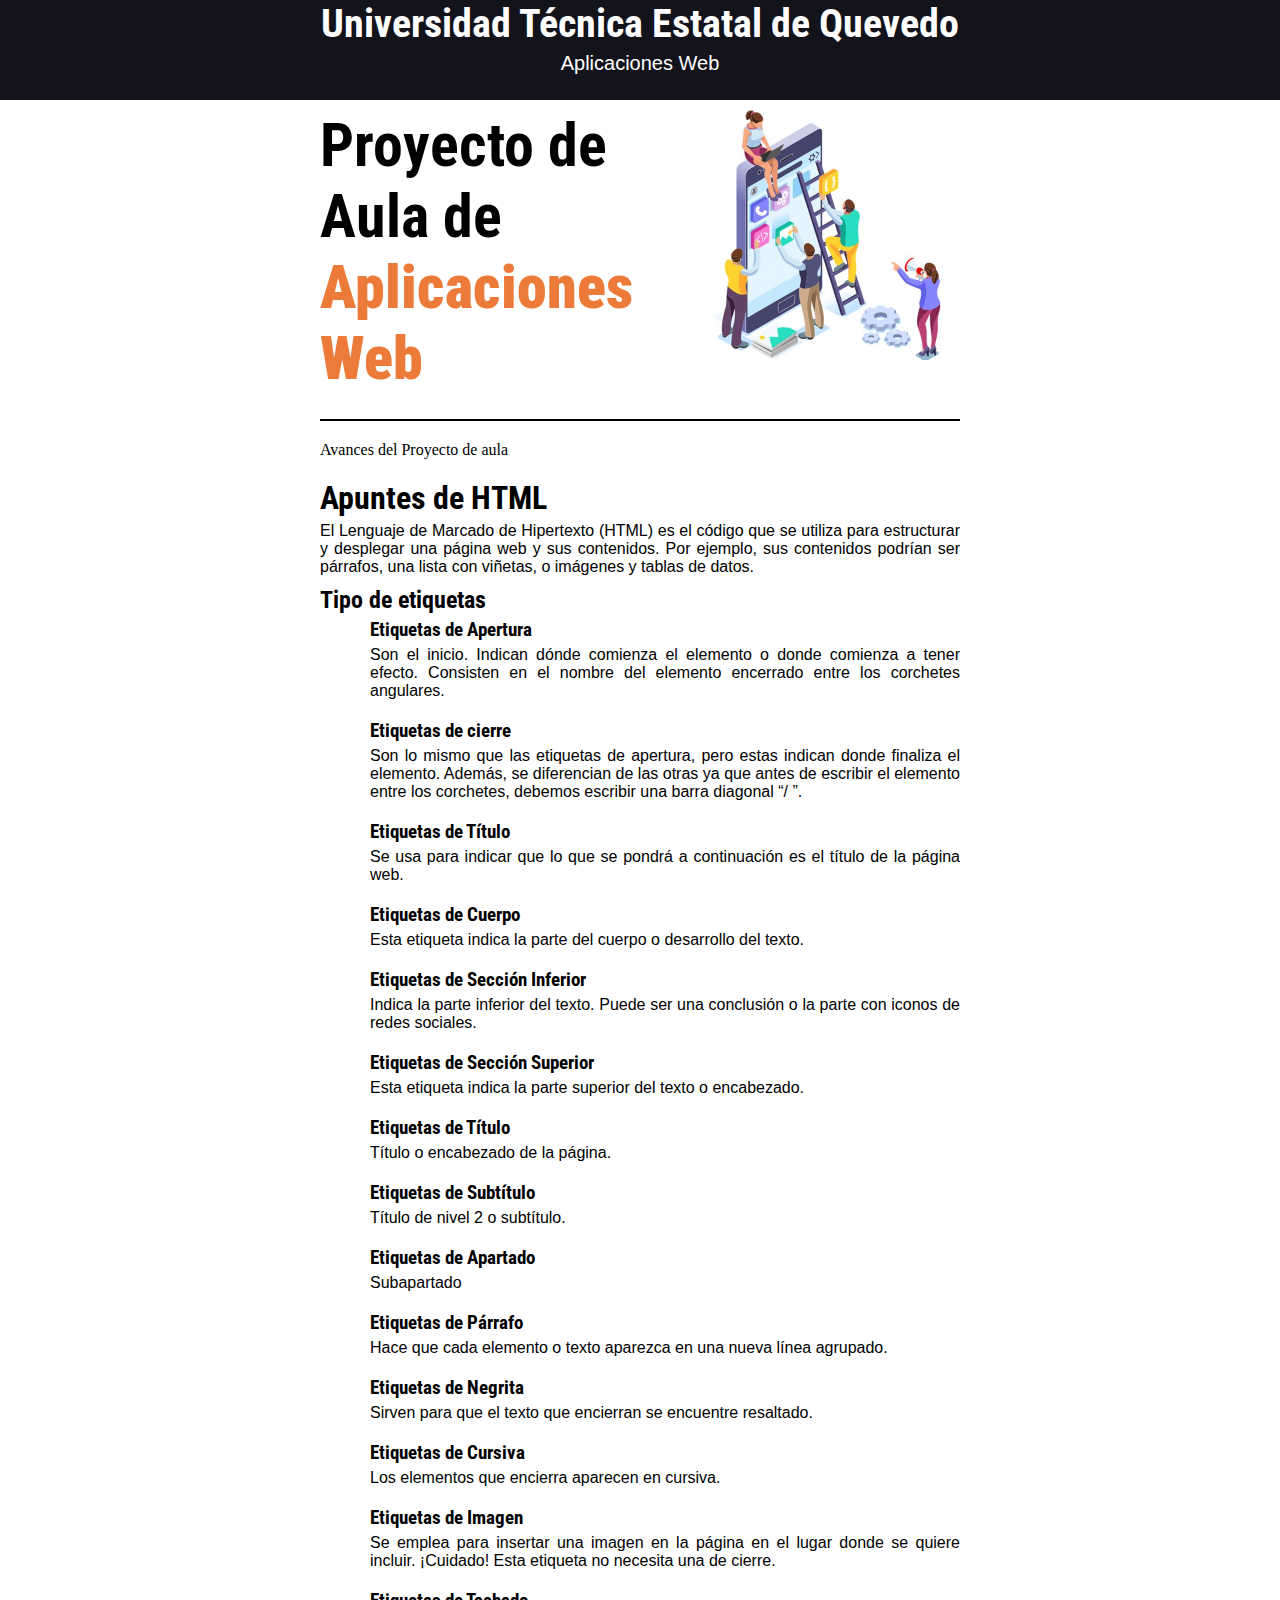
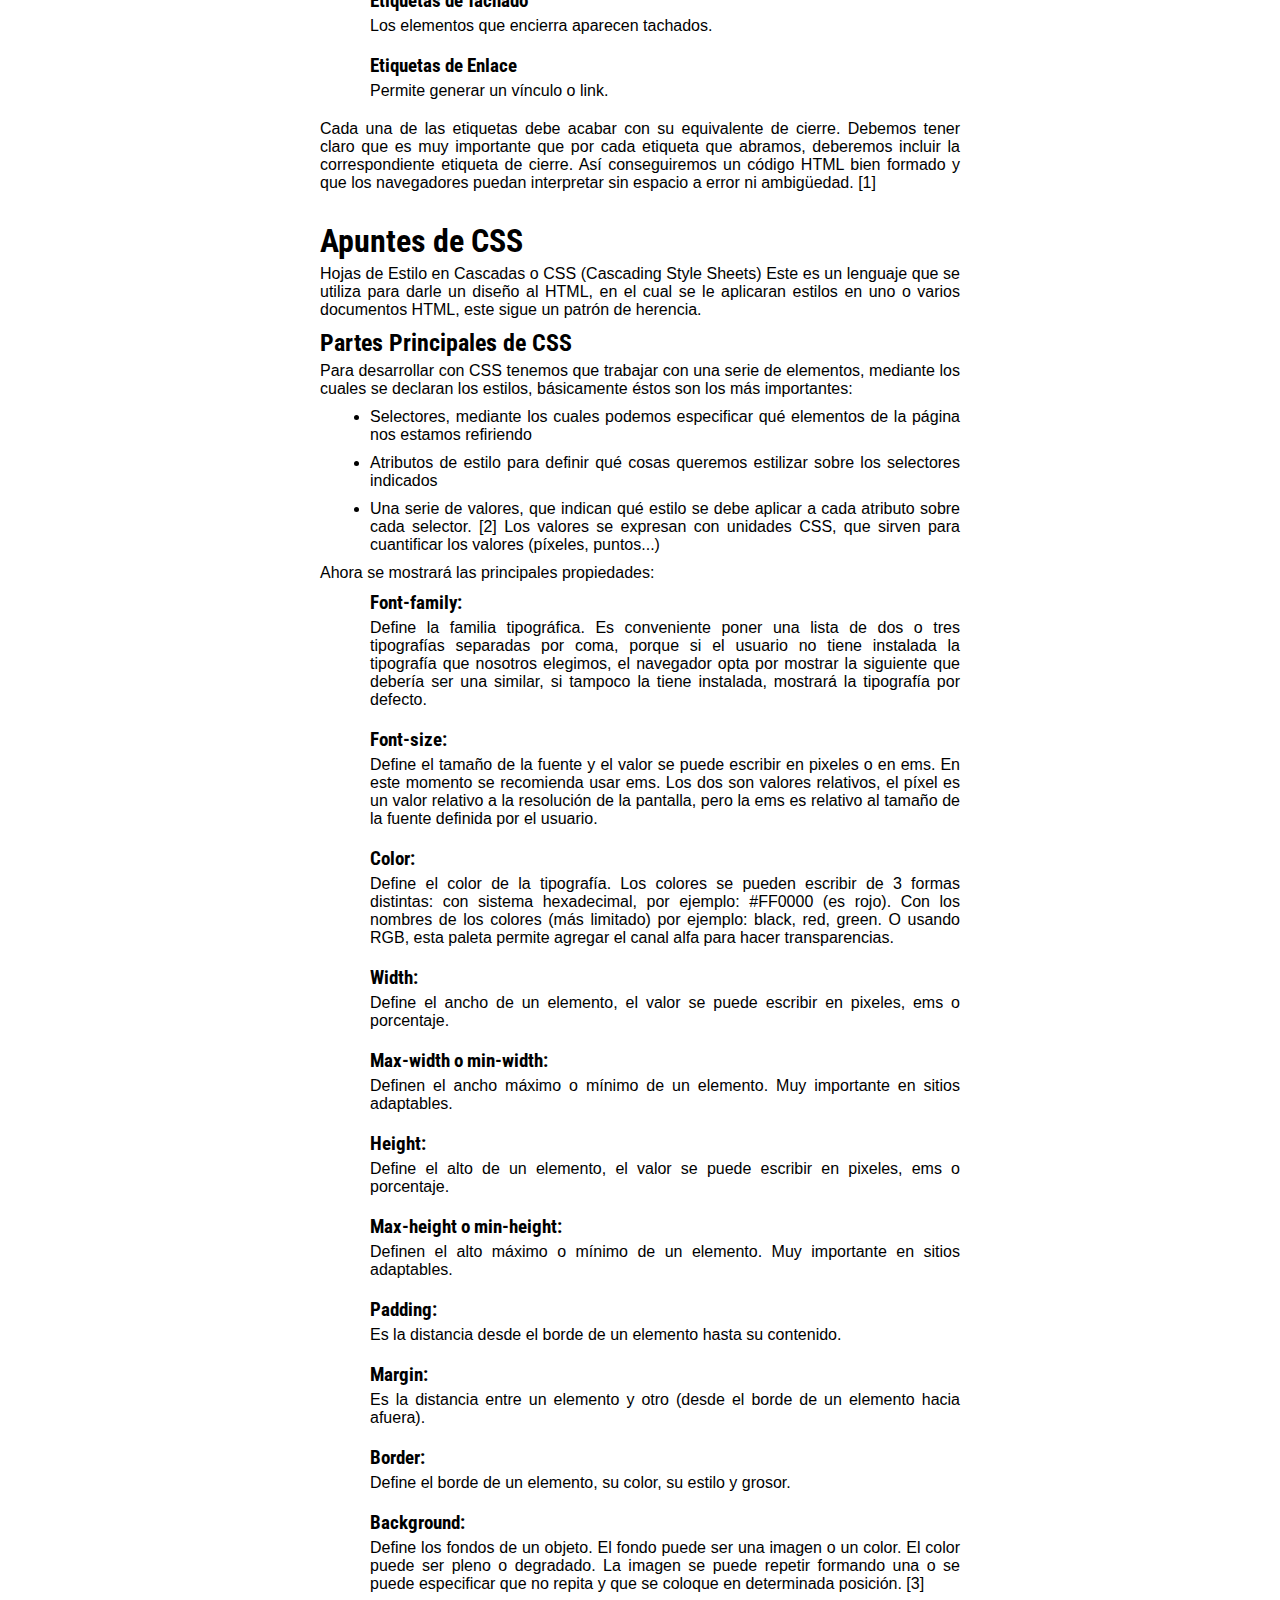
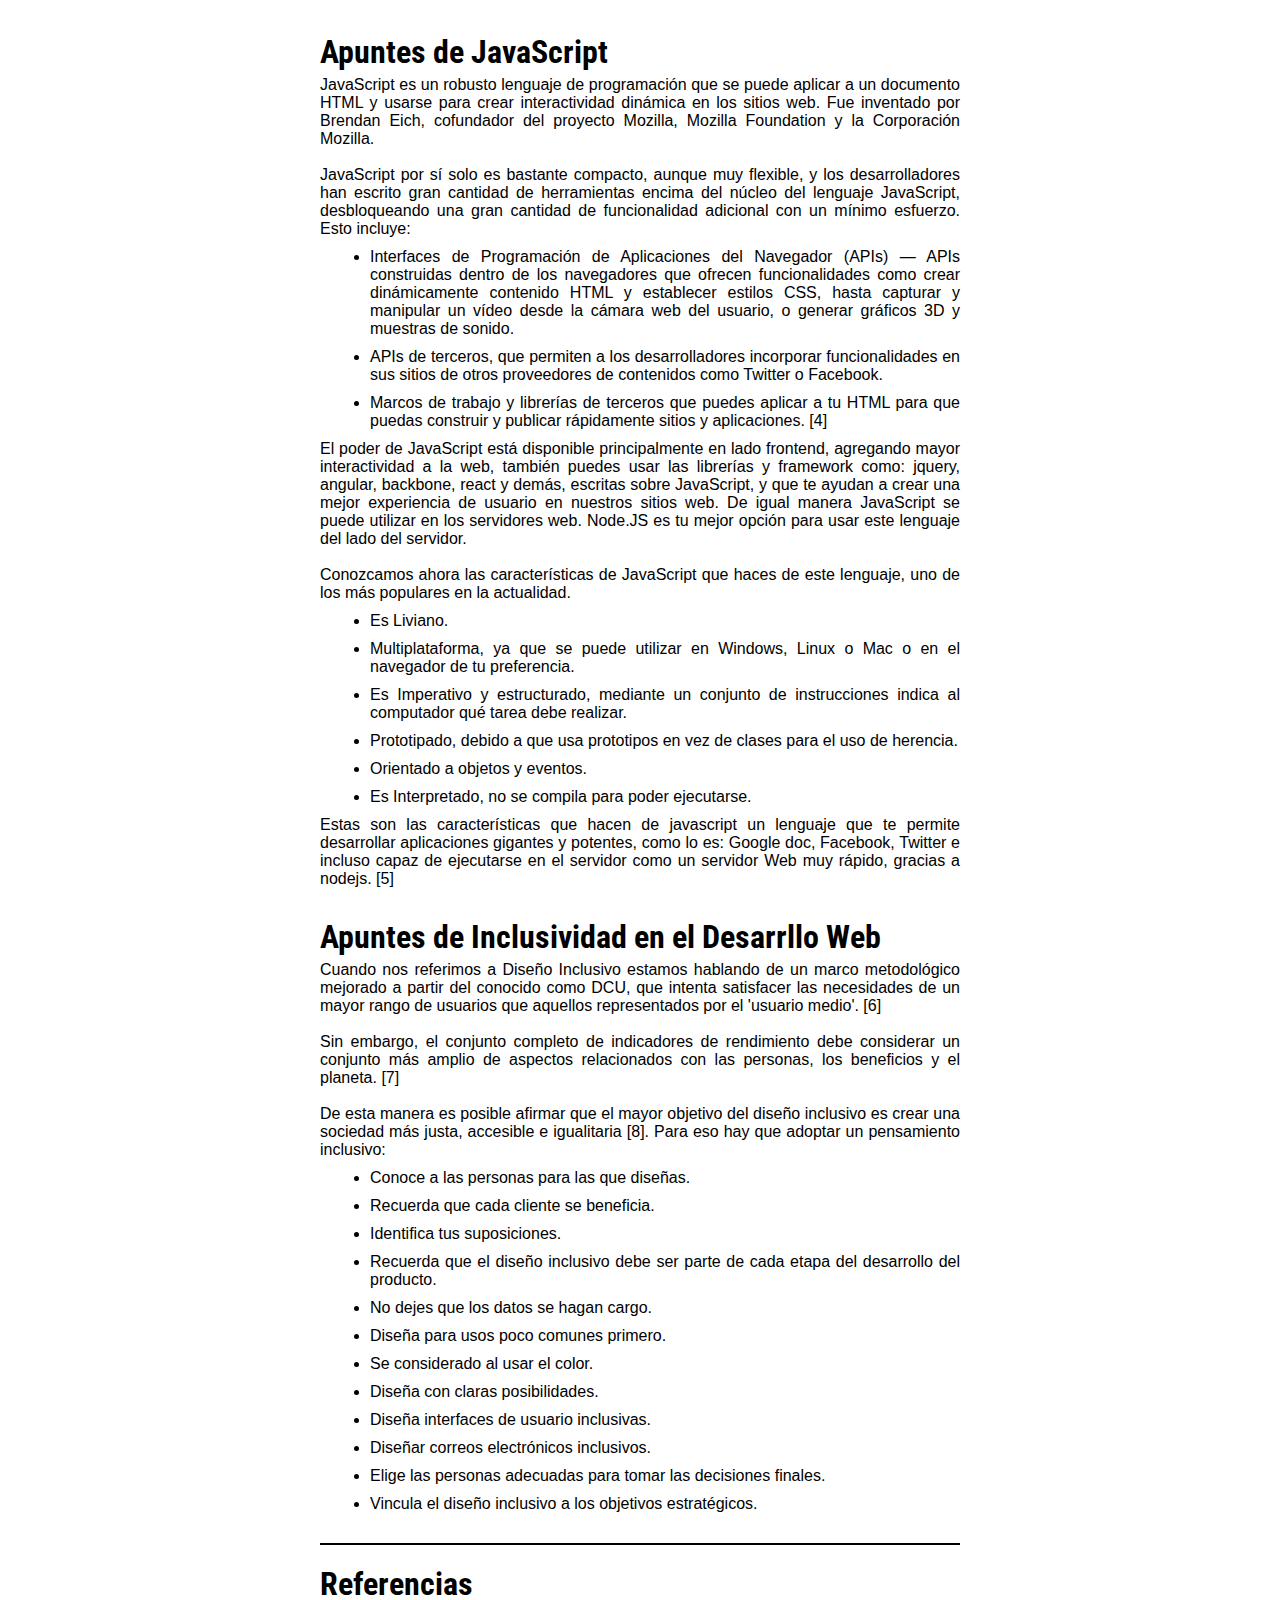
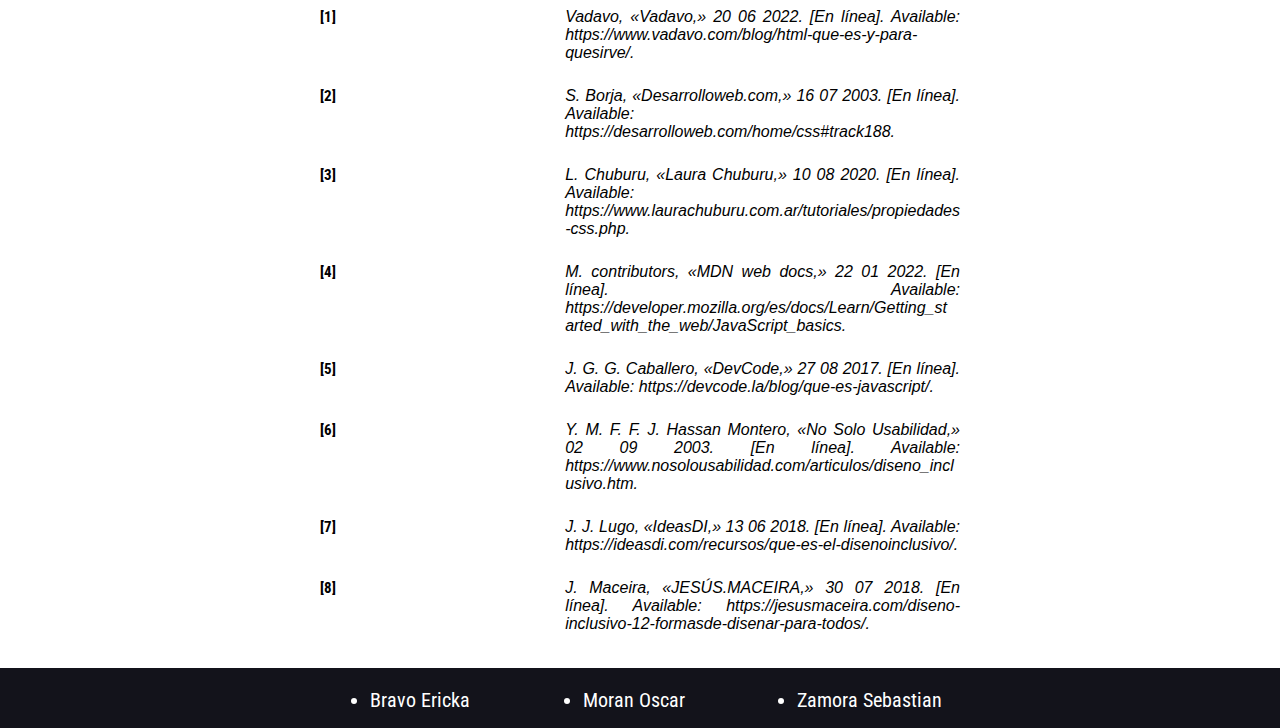
==== target/Proyecto_aula-1.0-SNAPSHOT/index.html @ f1dc5015 "se agregar el proyecto" ====
<!DOCTYPE html>
<html>
    <head lang="es">

        <meta http-equiv="Content-Type" content="text/html; charset=UTF-8">
        <title>Proyecto de aula</title>
        <!-- LINKS -->
        <link rel="stylesheet" href="css/index.css">
        <link rel="preconnect" href="https://fonts.googleapis.com">
        <link rel="preconnect" href="https://fonts.gstatic.com" crossorigin>
        <link rel="stylesheet" href="https://fonts.googleapis.com/css2?family=Montserrat:wght@100&family=Roboto+Condensed:wght@300&display=swap">
    </head>
    <body>
        <div class="contenido">
            <div class="header">
                <div class="header-informacion">
                    <h1>Universidad Técnica Estatal de Quevedo</h1>
                    <p>Aplicaciones Web</p>
                </div>
            </div>
            <div class="material">
                <div class="material-titulo">
                    <h1 id="titulo">
                        Proyecto de Aula de<br>
                        <b>Aplicaciones Web</b>
                    </h1>
                    <img id="img-titulo" src="img/img_001.jpg" alt="">
                </div>
                <!-- SEPARADOR -->
                <hr size="3px" color="black">
                Avances del Proyecto de aula
                <div class="material-html">
                    <h1 class="titulo">Apuntes de HTML</h1>
                    <p>
                        El Lenguaje de Marcado de Hipertexto (HTML) es el código
                        que se utiliza para estructurar y desplegar
                        una página web y sus contenidos. Por ejemplo, sus
                        contenidos podrían ser párrafos, una lista con
                        viñetas, o imágenes y tablas de datos.
                    </p>
                    <h2>Tipo de etiquetas</h2>
                    <div class="material-puntos">
                        <h3>Etiquetas de Apertura</h3>
                        <p>
                            Son el inicio. Indican dónde comienza el elemento o
                            donde comienza a tener efecto. Consisten en
                            el
                            nombre del elemento encerrado entre los corchetes
                            angulares.
                        </p>
                        <h3>Etiquetas de cierre</h3>
                        <p>
                            Son lo mismo que las etiquetas de apertura, pero estas
                            indican donde finaliza el elemento.
                            Además, se diferencian de las otras ya que antes de
                            escribir el elemento entre los corchetes,
                            debemos escribir una barra diagonal “/ ”.
                        </p>
                        <h3>Etiquetas de Título</h3>
                        <p>
                            Se usa para indicar que lo que se pondrá a
                            continuación es el título de la página web.
                        </p>
                        <h3>Etiquetas de Cuerpo</h3>
                        <p>
                            Esta etiqueta indica la parte del cuerpo o desarrollo
                            del texto.
                        </p>
                        <h3>Etiquetas de Sección Inferior</h3>
                        <p>
                            Indica la parte inferior del texto. Puede ser una
                            conclusión o la parte con iconos de redes
                            sociales.
                        </p>
                        <h3>Etiquetas de Sección Superior</h3>
                        <p>
                            Esta etiqueta indica la parte superior del texto o
                            encabezado.
                        </p>
                        <h3>Etiquetas de Título</h3>
                        <p>
                            Título o encabezado de la página.
                        </p>
                        <h3>Etiquetas de Subtítulo</h3>
                        <p>
                            Título de nivel 2 o subtítulo.
                        </p>
                        <h3>Etiquetas de Apartado</h3>
                        <p>
                            Subapartado
                        </p>
                        <h3>Etiquetas de Párrafo</h3>
                        <p>
                            Hace que cada elemento o texto aparezca en una nueva
                            línea agrupado.
                        </p>
                        <h3>Etiquetas de Negrita</h3>
                        <p>
                            Sirven para que el texto que encierran se encuentre
                            resaltado.
                        </p>
                        <h3>Etiquetas de Cursiva</h3>
                        <p>
                            Los elementos que encierra aparecen en cursiva.
                        </p>
                        <h3>Etiquetas de Imagen</h3>
                        <p>
                            Se emplea para insertar una imagen en la página en el
                            lugar donde se quiere incluir. ¡Cuidado!
                            Esta etiqueta no necesita una de cierre.
                        </p>
                        <h3>Etiquetas de Tachado</h3>
                        <p>
                            Los elementos que encierra aparecen tachados.
                        </p>
                        <h3>Etiquetas de Enlace</h3>
                        <p>
                            Permite generar un vínculo o link.
                        </p>
                    </div>
                    <p>
                        Cada una de las etiquetas debe acabar con su equivalente
                        de cierre. Debemos tener claro que es muy
                        importante que por cada etiqueta que abramos, deberemos
                        incluir la correspondiente etiqueta de
                        cierre. Así conseguiremos un código HTML bien formado y
                        que los navegadores puedan interpretar sin
                        espacio a error ni ambigüedad. [1]
                    </p>
                </div>
                <div class="material-css">
                    <h1 class="titulo">Apuntes de CSS</h1>
                    <p>
                        Hojas de Estilo en Cascadas o CSS (Cascading Style Sheets)
                        Este es un lenguaje que se utiliza para
                        darle un diseño al HTML, en el cual se le aplicaran
                        estilos en uno o varios documentos HTML, este
                        sigue un patrón de herencia.
                    </p>
                    <h2>Partes Principales de CSS</h2>
                    <p>
                        Para desarrollar con CSS tenemos que trabajar con una
                        serie de elementos, mediante los cuales se
                        declaran los estilos, básicamente éstos son los más
                        importantes:
                    </p>
                    <ul>
                        <li>Selectores, mediante los cuales podemos especificar qué
                            elementos de la página nos estamos
                            refiriendo</li>
                        <li>Atributos de estilo para definir qué cosas queremos
                            estilizar sobre los selectores indicados</li>
                        <li>Una serie de valores, que indican qué estilo se debe
                            aplicar a cada atributo sobre cada selector.
                            [2] Los valores se expresan con unidades CSS, que sirven
                            para cuantificar los valores (píxeles,
                            puntos...)</li>
                    </ul>
                    <p>Ahora se mostrará las principales propiedades:</p>
                    <div class="material-puntos">
                        <h3>Font-family:</h3>
                        <p>
                            Define la familia tipográfica. Es conveniente poner
                            una lista de dos o tres tipografías
                            separadas por coma, porque si el usuario no tiene
                            instalada la tipografía que nosotros elegimos,
                            el navegador opta por mostrar la siguiente que debería
                            ser una similar, si tampoco la tiene
                            instalada, mostrará la tipografía por defecto.
                        </p>
                        <h3>Font-size:</h3>
                        <p>
                            Define el tamaño de la fuente y el valor se puede
                            escribir en pixeles o en ems. En este momento
                            se recomienda usar ems. Los dos son valores relativos,
                            el píxel es un valor relativo a la
                            resolución de la pantalla, pero la ems es relativo al
                            tamaño de la fuente definida por el
                            usuario.
                        </p>
                        <h3>Color:</h3>
                        <p>
                            Define el color de la tipografía. Los colores se
                            pueden escribir de 3 formas distintas: con
                            sistema hexadecimal, por ejemplo: #FF0000 (es rojo).
                            Con los nombres de los colores (más
                            limitado) por ejemplo: black, red, green. O usando
                            RGB, esta paleta permite agregar el canal
                            alfa para hacer transparencias.
                        </p>
                        <h3>Width:</h3>
                        <p>
                            Define el ancho de un elemento, el valor se puede
                            escribir en pixeles, ems o porcentaje.
                        </p>
                        <h3>Max-width o min-width:</h3>
                        <p>
                            Definen el ancho máximo o mínimo de un elemento. Muy
                            importante en sitios adaptables.
                        </p>
                        <h3>Height:</h3>
                        <p>
                            Define el alto de un elemento, el valor se puede
                            escribir en pixeles, ems o porcentaje.
                        </p>
                        <h3>Max-height o min-height:</h3>
                        <p>
                            Definen el alto máximo o mínimo de un elemento. Muy
                            importante en sitios adaptables.
                        </p>
                        <h3>Padding:</h3>
                        <p>
                            Es la distancia desde el borde de un elemento hasta su
                            contenido.
                        </p>
                        <h3>Margin:</h3>
                        <p>Es la distancia entre un elemento y otro (desde el
                            borde de un elemento hacia afuera).</p>
                        <h3>Border:</h3>
                        <p>Define el borde de un elemento, su color, su estilo y
                            grosor.</p>
                        <h3>Background:</h3>
                        <p>
                            Define los fondos de un objeto. El fondo puede ser una
                            imagen o un color. El color puede ser
                            pleno o degradado. La imagen se puede repetir formando
                            una o se puede especificar que no repita
                            y que se coloque en determinada posición. [3]
                        </p>
                    </div>
                </div>
                <div class="material-js">
                    <h1 class="titulo">Apuntes de JavaScript</h1>
                    <p>
                        JavaScript es un robusto lenguaje de programación que se
                        puede aplicar a un documento HTML y usarse
                        para crear interactividad dinámica en los sitios web. Fue
                        inventado por Brendan Eich, cofundador del
                        proyecto Mozilla, Mozilla Foundation y la Corporación
                        Mozilla.
                        <br><br>
                        JavaScript por sí solo es bastante compacto, aunque muy
                        flexible, y los desarrolladores han escrito
                        gran cantidad de herramientas encima del núcleo del
                        lenguaje JavaScript, desbloqueando una gran
                        cantidad de funcionalidad adicional con un mínimo
                        esfuerzo. Esto incluye:
                    </p>
                    <ul>
                        <li>Interfaces de Programación de Aplicaciones del Navegador
                            (APIs) — APIs construidas dentro de los
                            navegadores que ofrecen funcionalidades como crear
                            dinámicamente contenido HTML y establecer estilos
                            CSS, hasta capturar y manipular un vídeo desde la cámara
                            web del usuario, o generar gráficos 3D y
                            muestras de sonido. </li>
                        <li>APIs de terceros, que permiten a los desarrolladores
                            incorporar funcionalidades en sus sitios de
                            otros proveedores de contenidos como Twitter o
                            Facebook.</li>
                        <li>Marcos de trabajo y librerías de terceros que puedes
                            aplicar a tu HTML para que puedas construir y
                            publicar rápidamente sitios y aplicaciones. [4]</li>
                    </ul>
                    <p>
                        El poder de JavaScript está disponible principalmente en
                        lado frontend, agregando mayor
                        interactividad a la web, también puedes usar las librerías
                        y framework como: jquery, angular,
                        backbone, react y demás, escritas sobre JavaScript, y que
                        te ayudan a crear una mejor experiencia de
                        usuario en nuestros sitios web. De igual manera JavaScript
                        se puede utilizar en los servidores web.
                        Node.JS es tu mejor opción para usar este lenguaje del
                        lado del servidor.
                        <br><br>
                        Conozcamos ahora las características de JavaScript que
                        haces de este lenguaje, uno de los más
                        populares en la actualidad.
                    </p>
                    <ul>
                        <li>Es Liviano.</li>
                        <li>Multiplataforma, ya que se puede utilizar en Windows,
                            Linux o Mac o en el navegador de tu
                            preferencia.</li>
                        <li>Es Imperativo y estructurado, mediante un conjunto de
                            instrucciones indica al computador qué tarea
                            debe realizar.</li>
                        <li>Prototipado, debido a que usa prototipos en vez de clases
                            para el uso de herencia.</li>
                        <li>Orientado a objetos y eventos.</li>
                        <li>Es Interpretado, no se compila para poder ejecutarse.</li>
                    </ul>
                    <p>
                        Estas son las características que hacen de javascript un
                        lenguaje que te permite desarrollar
                        aplicaciones gigantes y potentes, como lo es: Google doc,
                        Facebook, Twitter e incluso capaz de
                        ejecutarse en el servidor como un servidor Web muy rápido,
                        gracias a nodejs. [5]
                    </p>
                </div>
                <div class="material-inclusividad">
                    <h1 class="titulo">Apuntes de Inclusividad en el Desarrllo
                        Web</h1>
                    <p>
                        Cuando nos referimos a Diseño Inclusivo estamos hablando
                        de un marco metodológico mejorado a partir
                        del conocido como DCU, que intenta satisfacer las
                        necesidades de un mayor rango de usuarios que
                        aquellos representados por el 'usuario medio'. [6]
                        <br><br>
                        Sin embargo, el conjunto completo de indicadores de
                        rendimiento debe considerar un conjunto más
                        amplio de aspectos relacionados con las personas, los
                        beneficios y el planeta. [7]
                        <br><br>
                        De esta manera es posible afirmar que el mayor objetivo
                        del diseño inclusivo es crear una sociedad
                        más justa, accesible e igualitaria [8]. Para eso hay que
                        adoptar un pensamiento inclusivo:
                    </p>
                    <ul>
                        <li>Conoce a las personas para las que diseñas.</li>
                        <li>Recuerda que cada cliente se beneficia.</li>
                        <li>Identifica tus suposiciones.</li>
                        <li>Recuerda que el diseño inclusivo debe ser parte de cada
                            etapa del desarrollo del producto.</li>
                        <li>No dejes que los datos se hagan cargo.</li>
                        <li>Diseña para usos poco comunes primero.</li>
                        <li>Se considerado al usar el color.</li>
                        <li>Diseña con claras posibilidades.</li>
                        <li>Diseña interfaces de usuario inclusivas.</li>
                        <li>Diseñar correos electrónicos inclusivos.</li>
                        <li>Elige las personas adecuadas para tomar las decisiones
                            finales.</li>
                        <li>Vincula el diseño inclusivo a los objetivos
                            estratégicos.</li>
                    </ul>
                </div>
                <!-- SEPARADOR -->
                <hr size="3px" color="black">
                <div class="material-referencias">
                    <h1 class="titulo">Referencias</h1>
                    <div class="referencias-contenido">
                        <h2>[1]</h2>
                        <p>
                            Vadavo, «Vadavo,» 20 06 2022. [En línea]. Available:
                            https://www.vadavo.com/blog/html-que-es-y-para-quesirve/.
                        </p>
                        <h2>[2]</h2>
                        <p>
                            S. Borja, «Desarrolloweb.com,» 16 07 2003. [En línea].
                            Available:
                            https://desarrolloweb.com/home/css#track188.
                        </p>
                        <h2>[3]</h2>
                        <p>
                            L. Chuburu, «Laura Chuburu,» 10 08 2020. [En línea].
                            Available:
                            https://www.laurachuburu.com.ar/tutoriales/propiedades
                            -css.php.
                        </p>
                        <h2>[4]</h2>
                        <p>
                            M. contributors, «MDN web docs,» 22 01 2022. [En
                            línea]. Available:
                            https://developer.mozilla.org/es/docs/Learn/Getting_st
                            arted_with_the_web/JavaScript_basics.
                        </p>
                        <h2>[5]</h2>
                        <p>
                            J. G. G. Caballero, «DevCode,» 27 08 2017. [En línea].
                            Available:
                            https://devcode.la/blog/que-es-javascript/.
                        </p>
                        <h2>[6]</h2>
                        <p>
                            Y. M. F. F. J. Hassan Montero, «No Solo Usabilidad,»
                            02 09 2003. [En línea]. Available:
                            https://www.nosolousabilidad.com/articulos/diseno_incl
                            usivo.htm.
                        </p>
                        <h2>[7]</h2>
                        <p>
                            J. J. Lugo, «IdeasDI,» 13 06 2018. [En línea].
                            Available:
                            https://ideasdi.com/recursos/que-es-el-disenoinclusivo/.
                        </p>
                        <h2>[8]</h2>
                        <p>
                            J. Maceira, «JESÚS.MACEIRA,» 30 07 2018. [En línea].
                            Available:
                            https://jesusmaceira.com/diseno-inclusivo-12-formasde-disenar-para-todos/.
                        </p>
                    </div>
                </div>
            </div>
            <div class="footer">
                <div class="footer-estudiantes">                    
                    <li>Bravo Ericka</li>
                    <li>Moran Oscar</li>
                    <li>Zamora Sebastian</li>     
                </div>
            </div>
        </div>
    </body>
</html>
---- target/Proyecto_aula-1.0-SNAPSHOT/css/index.css ----
/*
To change this license header, choose License Headers in Project Properties.
To change this template file, choose Tools | Templates
and open the template in the editor.
*/
/* 
    Created on : 24-jun-2022, 22:09:18
    Author     : eliza
*/
*{
    margin: 0;
    padding: 0;
    box-sizing: border-box;
}

.contenido{
    background-color: #fff;
}

.header{
    height: 100px;
    width: 100%;
    background-color: rgb(19, 19, 27);
    margin-bottom: 10px;
}

.header .header-informacion{
    width: 50%;
    margin: auto;
}

.header .header-informacion h1{
    color: #fff;
    font-size: 40px;
    text-align: center;
}

.header .header-informacion p{
    color: #fff;
    font-size: 20px;
    text-align: center;
}

/* DIV - MATERIAL */

.material{
    width: 50%;
    margin-left: auto;
    margin-right: auto;

    display: grid;
    gap: 20px;
}

h1, h2, h3{
    font-family: 'Roboto Condensed', sans-serif;
    margin-bottom: 5px;
}

h1{
    /* color: rgb(236, 123, 57); */
}

h3{
    margin-left: 50px;
}

p, li{
    font-family: 'Inter', sans-serif;
    text-align: justify;
    margin-bottom: 10px;
}

li{
    margin-left: 50px;
}

.material-puntos p{
    margin-left: 50px;
    margin-bottom: 20px;
}

.material-titulo{
    display: grid;
    grid-template-columns: 1fr 1fr;
}

.material-titulo #titulo{
    font-size: 60px;
}

.material-titulo #titulo b{
    color: rgb(236, 123, 57);
}

.material-titulo #img-titulo{
    height: 250px;
    border-radius: 2em;
    margin-left: auto;
}

.referencias-contenido{
    display: grid;
    grid-template-columns: 1fr 1fr;
}

.referencias-contenido h2{
    font-size: 15px;
    width: 50px;
}

.referencias-contenido p{
    font-style: italic;
    margin-bottom: 25px;
}

/* DIV - FOOTER */
.footer{
    height: 60px;
    width: 100%;
    background-color: rgb(19, 19, 27);
    margin-top: 10px;
}
.footer .footer-estudiantes{
    width: 50%;
    padding-top: 20px;
    margin: auto;
    display: grid;
    grid-template-columns: 1fr 1fr 1fr;
    text-align: center;
}

.footer .footer-estudiantes li{
    font-size: 20px;
    color: #fff;
    font-family: 'Roboto Condensed', sans-serif;   
}
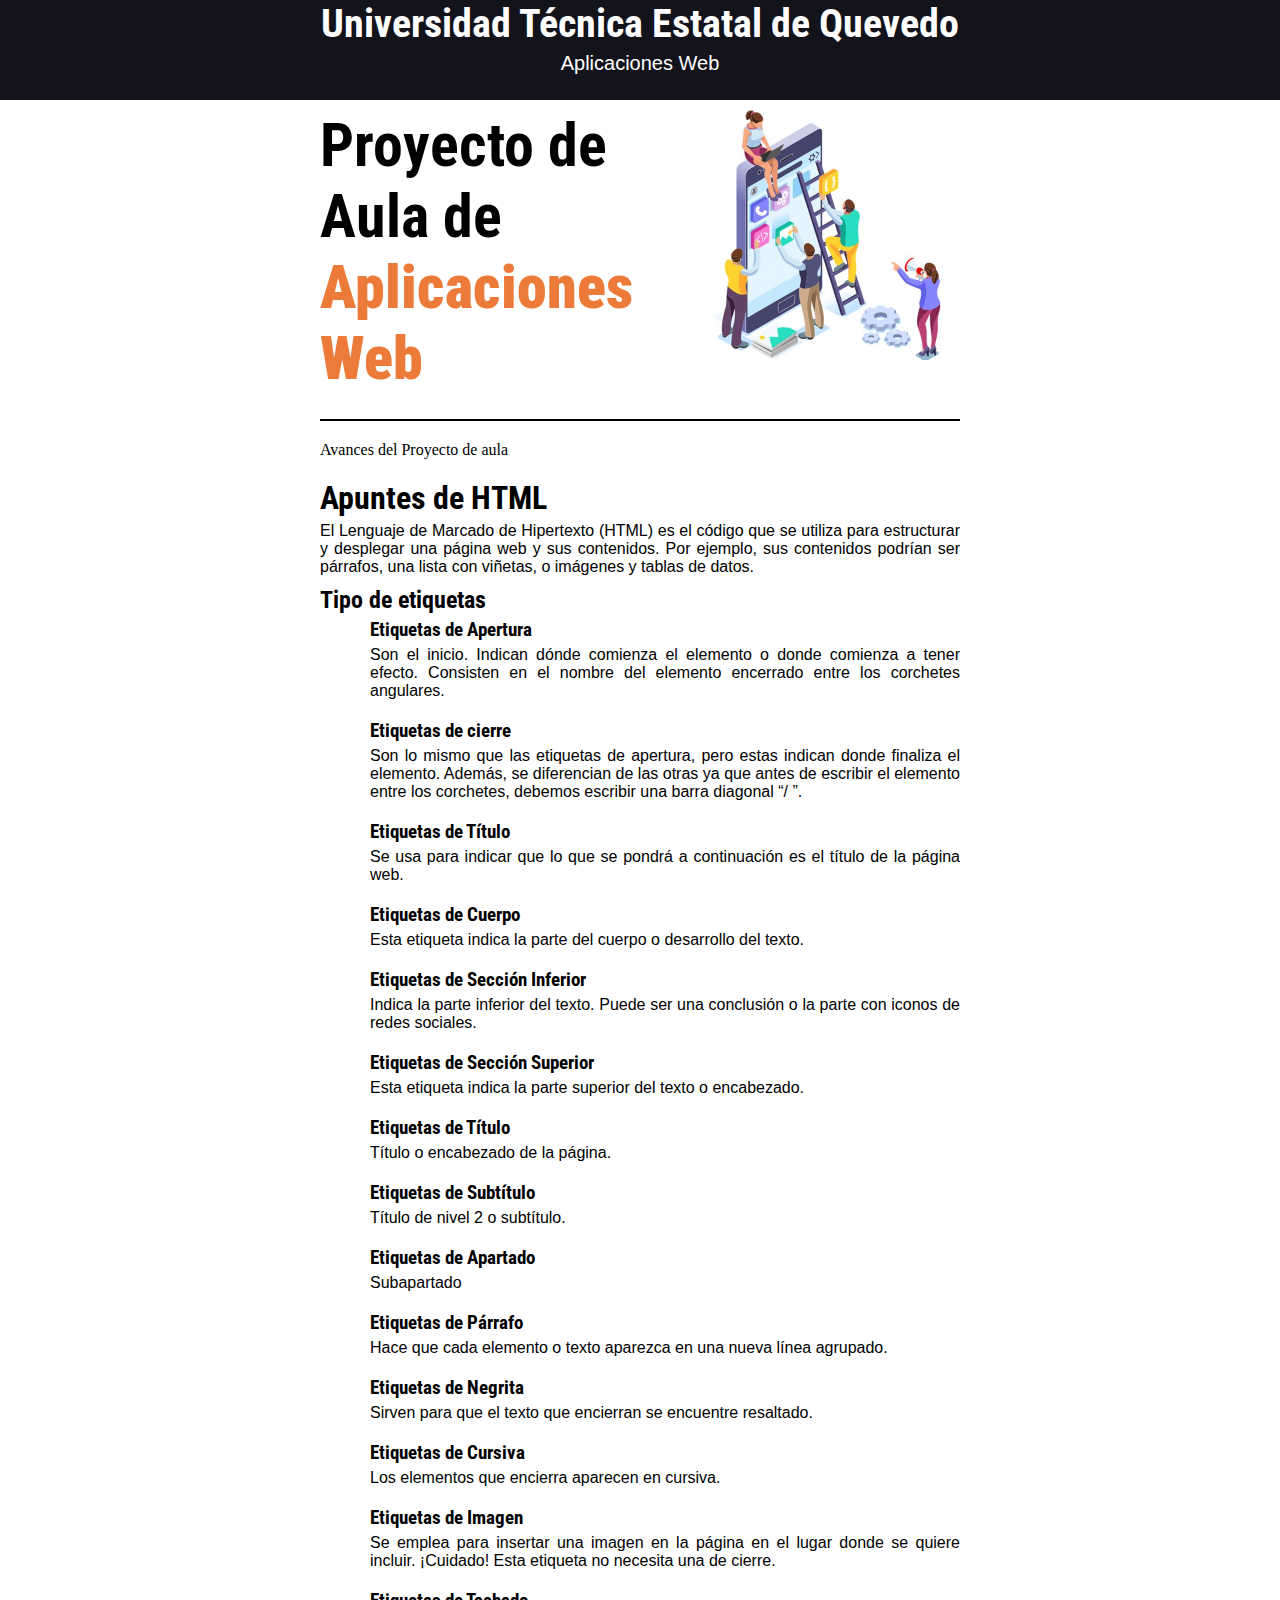
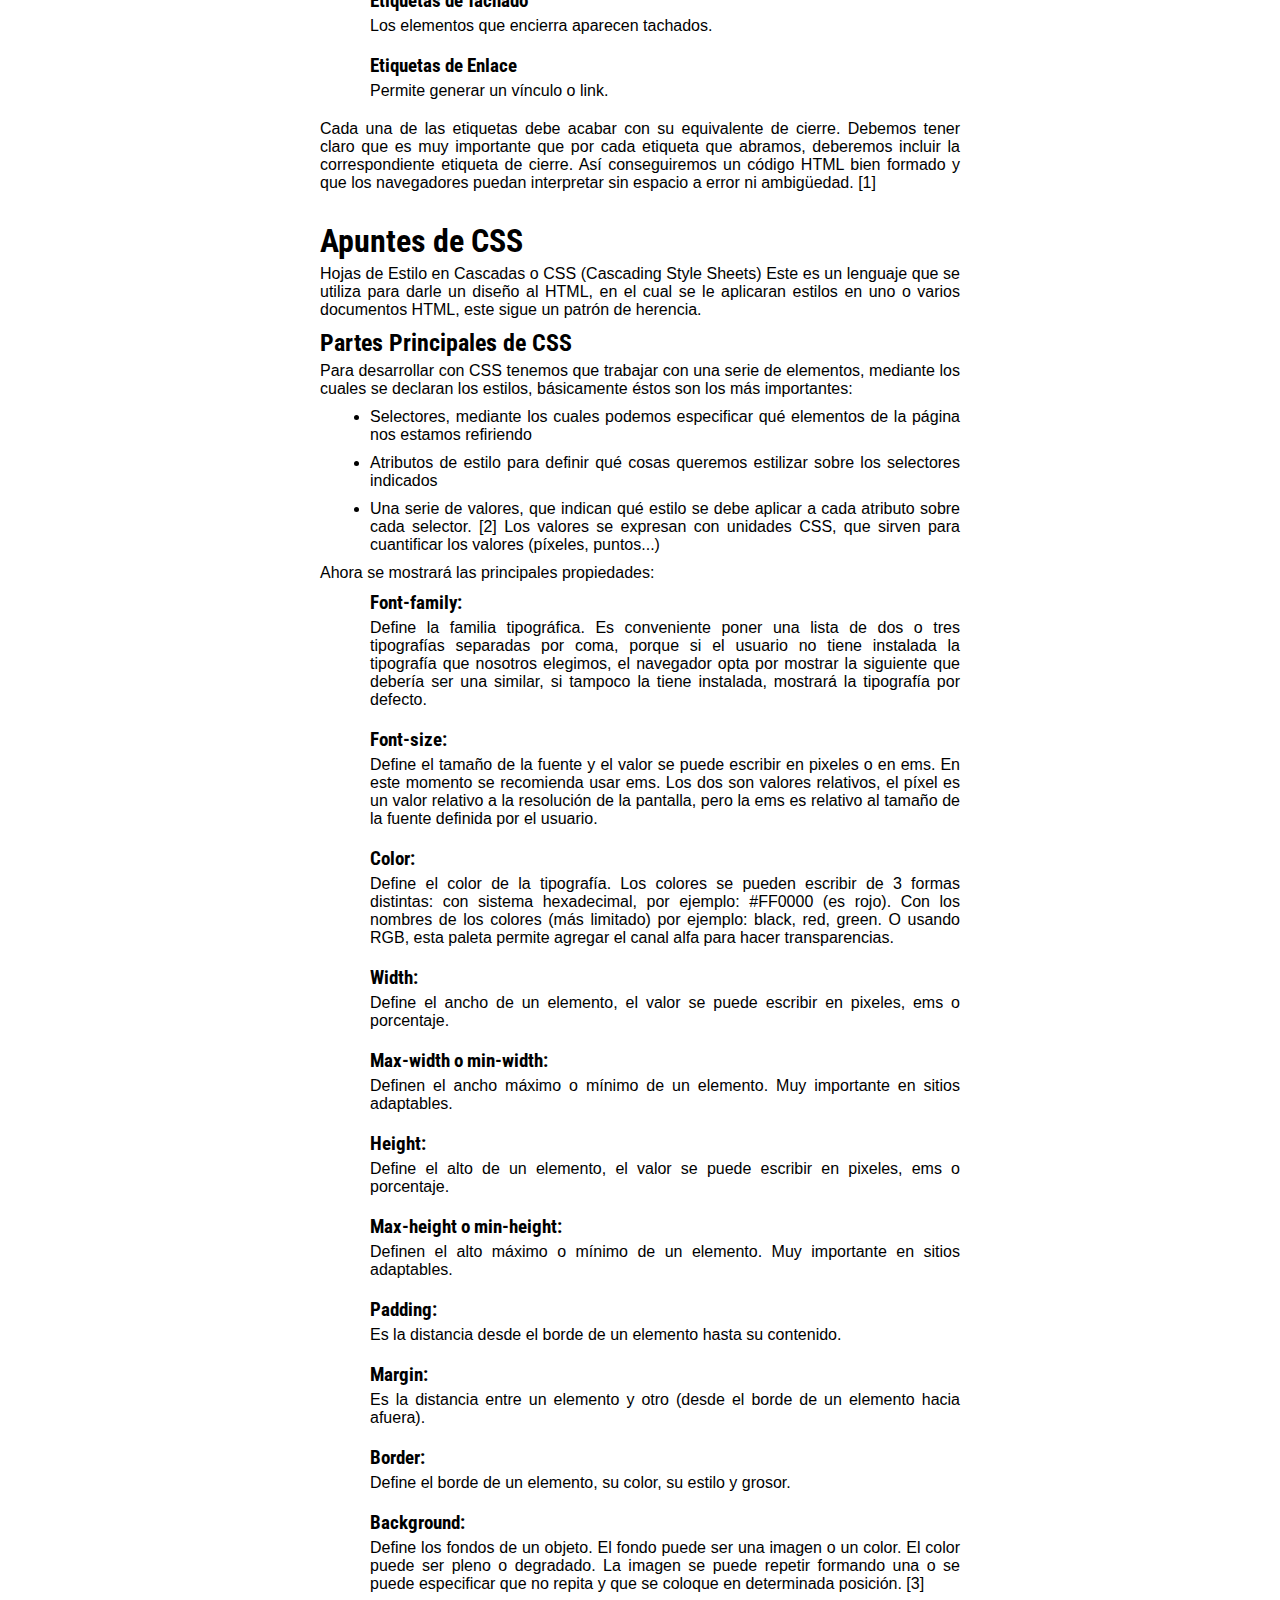
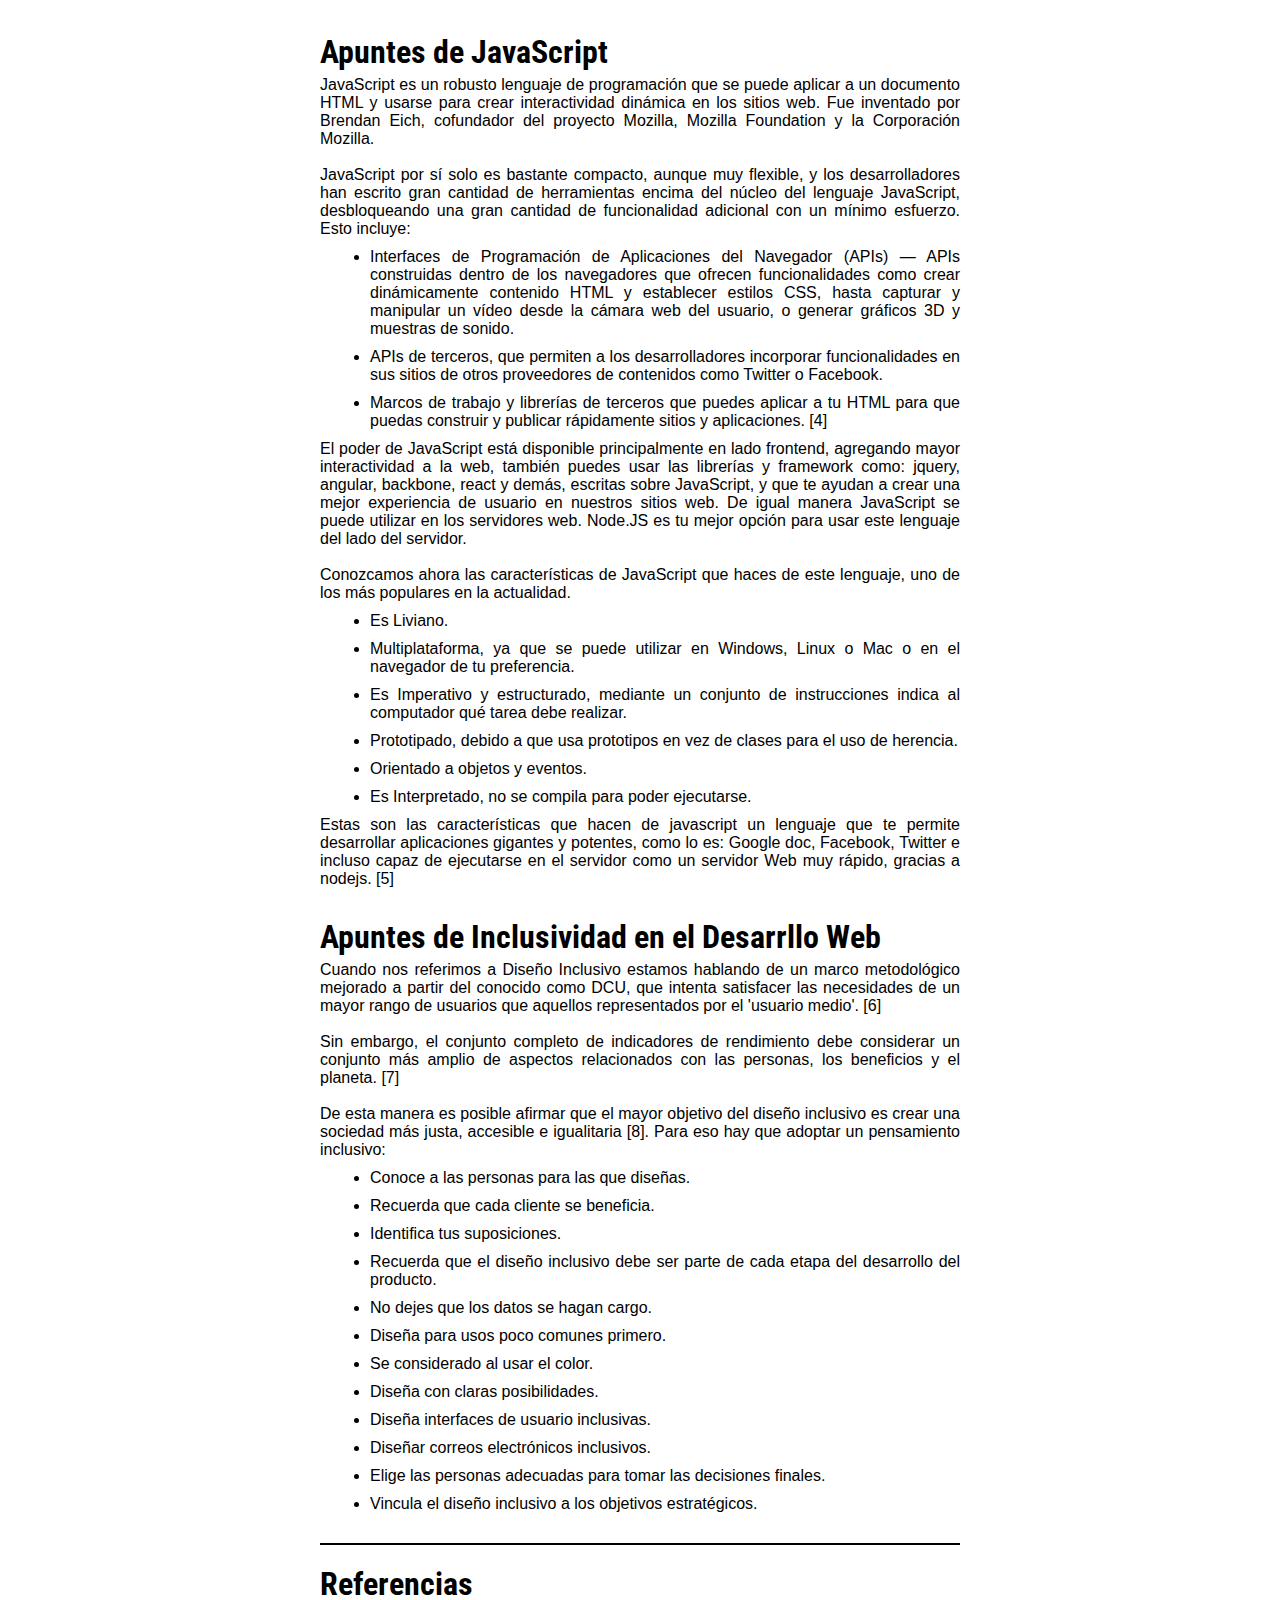
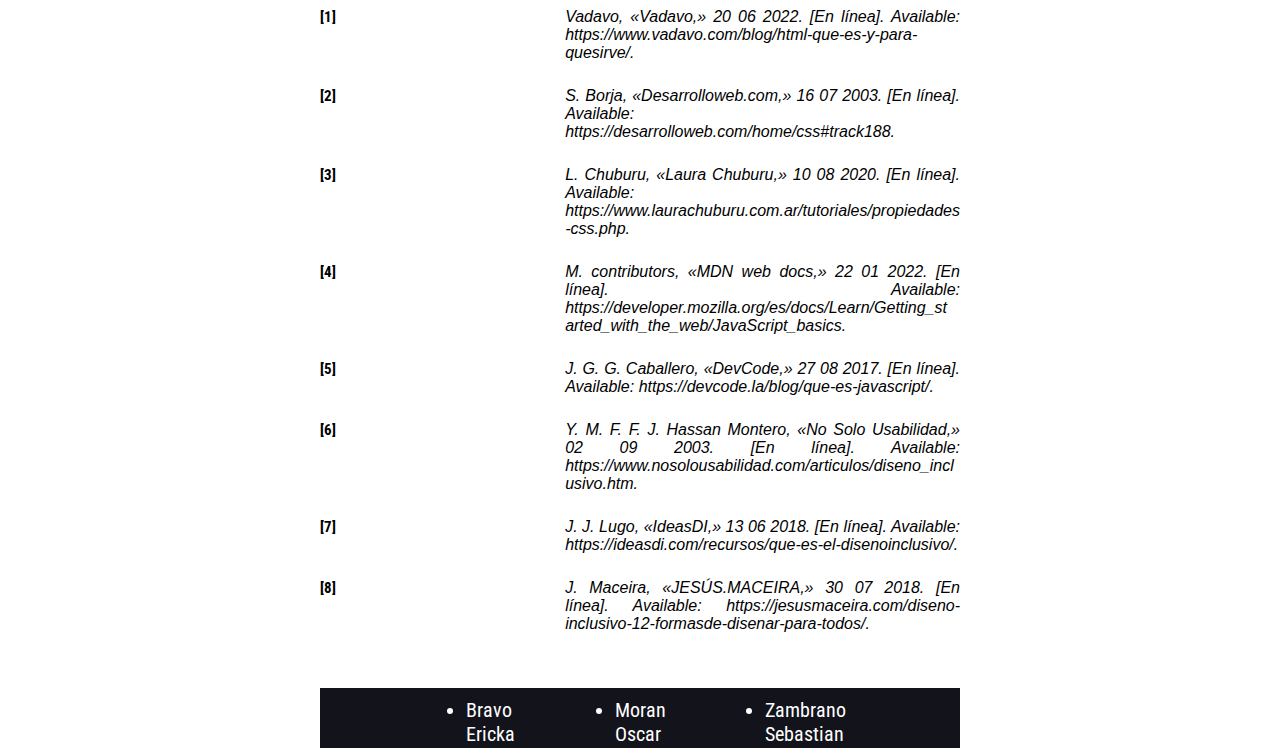
==== commit 97f57bc3: "" ====
--- a/target/Proyecto_aula-1.0-SNAPSHOT/index.html
+++ b/target/Proyecto_aula-1.0-SNAPSHOT/index.html
@@ -10,7 +10,7 @@
         <link rel="preconnect" href="https://fonts.gstatic.com" crossorigin>
         <link rel="stylesheet" href="https://fonts.googleapis.com/css2?family=Montserrat:wght@100&family=Roboto+Condensed:wght@300&display=swap">
     </head>
-    <body>
+    <body>        
         <div class="contenido">
             <div class="header">
                 <div class="header-informacion">
@@ -18,6 +18,8 @@
                     <p>Aplicaciones Web</p>
                 </div>
             </div>
+
+
             <div class="material">
                 <div class="material-titulo">
                     <h1 id="titulo">
@@ -395,14 +397,20 @@
                         </p>
                     </div>
                 </div>
+                <div class="footer">
+                    <ul class="footer-estudiantes">                        
+                        <li class="nav-item">
+                            <a>Bravo Ericka</a>
+                        </li>
+                        <li class="nav-item">
+                            <a>Moran Oscar</a>
+                        </li>
+                        <li class="nav-item">
+                            <a>Zambrano Sebastian</a>
+                        </li>
+
+                    </ul>
+                </div>
             </div>
-            <div class="footer">
-                <div class="footer-estudiantes">                    
-                    <li>Bravo Ericka</li>
-                    <li>Moran Oscar</li>
-                    <li>Zamora Sebastian</li>     
-                </div>
-            </div>
-        </div>
     </body>
 </html>
--- a/target/Proyecto_aula-1.0-SNAPSHOT/css/index.css
+++ b/target/Proyecto_aula-1.0-SNAPSHOT/css/index.css
@@ -122,8 +122,8 @@
     margin-top: 10px;
 }
 .footer .footer-estudiantes{
-    width: 50%;
-    padding-top: 20px;
+    width: 70%;
+    padding-top: 10px;
     margin: auto;
     display: grid;
     grid-template-columns: 1fr 1fr 1fr;
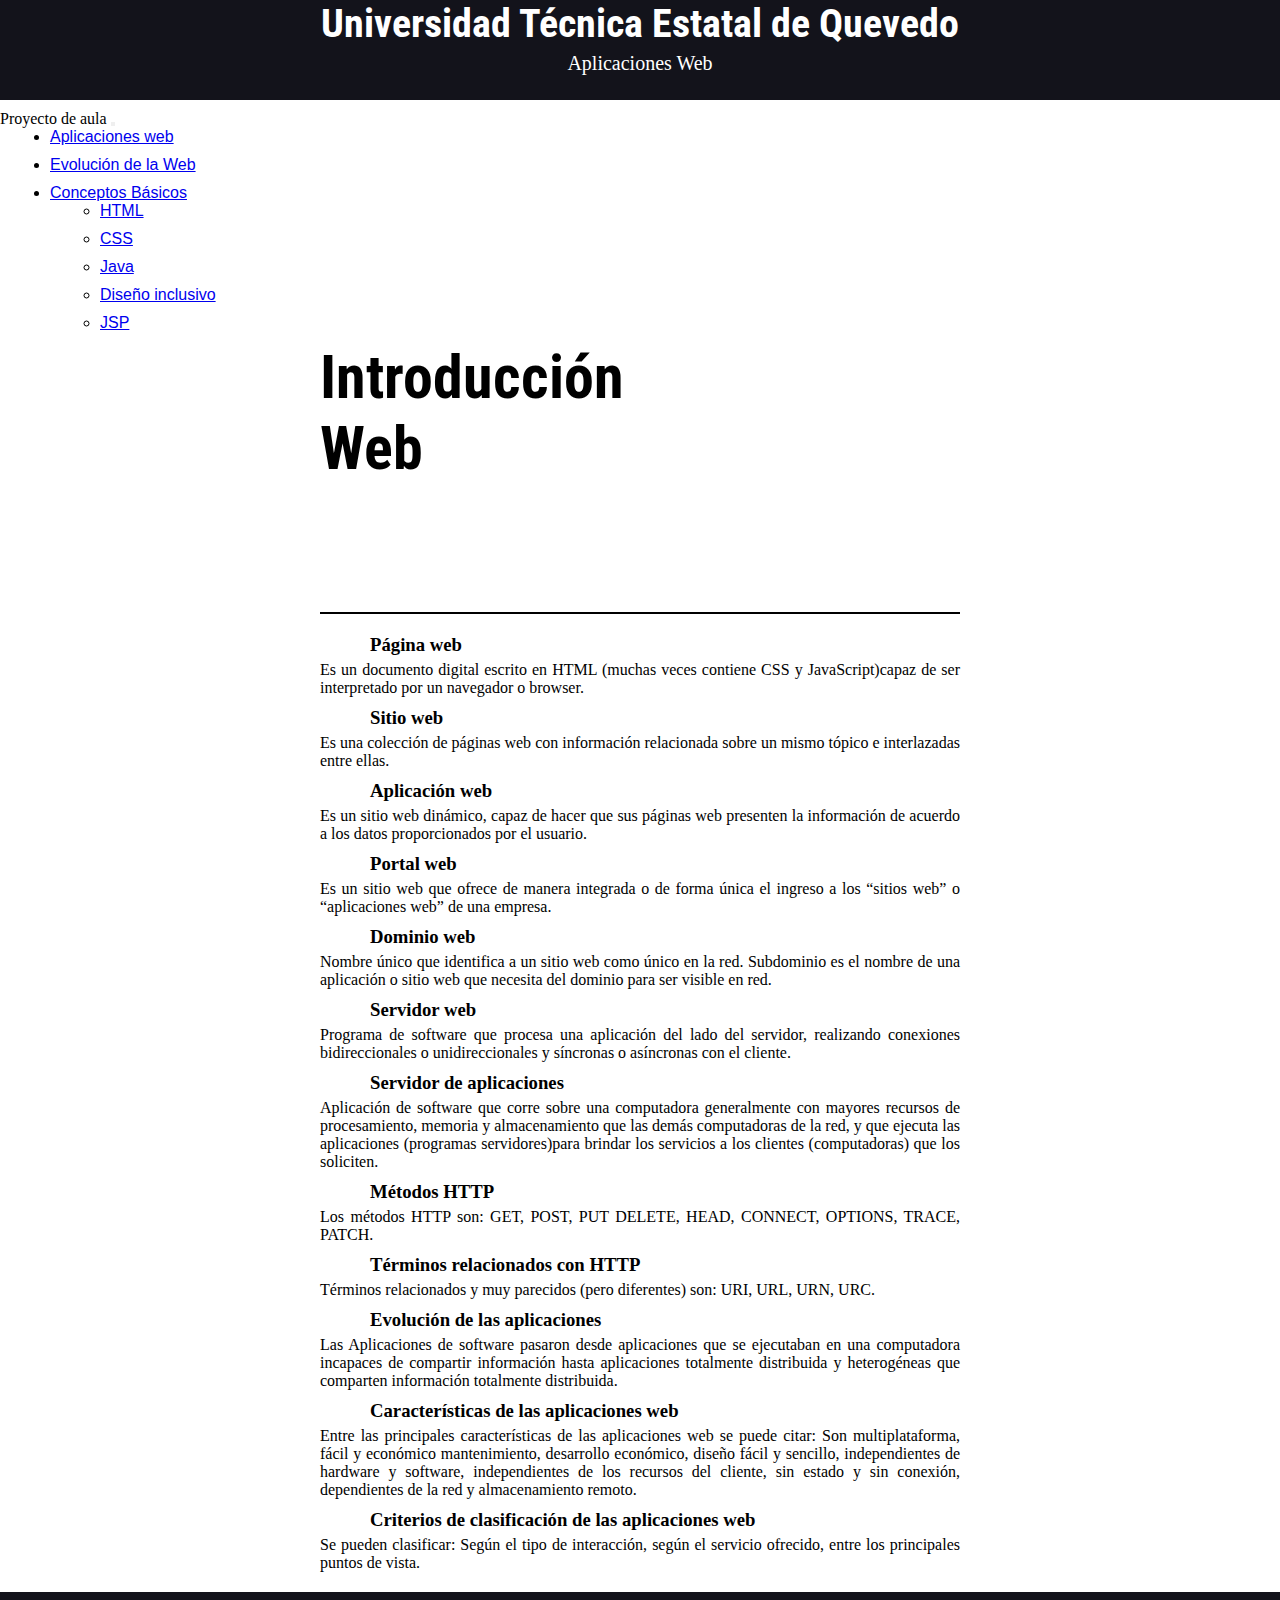
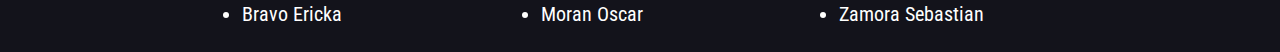
==== commit 1627adbe: "" ====
--- a/target/Proyecto_aula-1.0-SNAPSHOT/index.html
+++ b/target/Proyecto_aula-1.0-SNAPSHOT/index.html
@@ -9,408 +9,141 @@
         <link rel="preconnect" href="https://fonts.googleapis.com">
         <link rel="preconnect" href="https://fonts.gstatic.com" crossorigin>
         <link rel="stylesheet" href="https://fonts.googleapis.com/css2?family=Montserrat:wght@100&family=Roboto+Condensed:wght@300&display=swap">
+        <link href="https://cdn.jsdelivr.net/npm/bootstrap@5.2.0-beta1/dist/css/bootstrap.min.css" rel="stylesheet" integrity="sha384-0evHe/X+R7YkIZDRvuzKMRqM+OrBnVFBL6DOitfPri4tjfHxaWutUpFmBp4vmVor" crossorigin="anonymous">
+        <script src="https://cdn.jsdelivr.net/npm/@popperjs/core@2.11.5/dist/umd/popper.min.js" integrity="sha384-Xe+8cL9oJa6tN/veChSP7q+mnSPaj5Bcu9mPX5F5xIGE0DVittaqT5lorf0EI7Vk" crossorigin="anonymous"></script>
+        <script src="https://cdn.jsdelivr.net/npm/bootstrap@5.2.0-beta1/dist/js/bootstrap.min.js" integrity="sha384-kjU+l4N0Yf4ZOJErLsIcvOU2qSb74wXpOhqTvwVx3OElZRweTnQ6d31fXEoRD1Jy" crossorigin="anonymous"></script>
+        <style>
+            p{
+                font-family: Time;
+                text-align: justify;
+            }
+            h3{
+                font-family: Time;
+            }            
+        </style>
     </head>
-    <body>        
-        <div class="contenido">
-            <div class="header">
-                <div class="header-informacion">
-                    <h1>Universidad Técnica Estatal de Quevedo</h1>
-                    <p>Aplicaciones Web</p>
+    <body>    
+        <div class=" header bg-dark">
+            <div class="header-informacion bg-dark">
+                <h1>Universidad Técnica Estatal de Quevedo</h1>
+                <p>Aplicaciones Web</p>
+            </div>                
+        </div> 
+        <div>            
+            <nav class="navbar navbar-expand-lg bg-dark">
+                <div class="container-fluid" >
+                    <a class="navbar-brand text-white">Proyecto de aula</a>
+                    <button class="navbar-toggler bg-light" type="button" data-bs-toggle="collapse" data-bs-target="#navbarSupportedContent" aria-controls="navbarSupportedContent" aria-expanded="false" aria-label="Toggle navigation">
+                        <span class="navbar-toggler-icon bg-light"></span>
+                    </button>
+                    <div class="collapse navbar-collapse" id="navbarSupportedContent">
+                        <ul class="navbar-nav me-auto mb-2 mb-lg-0">
+                            <li class="nav-item">
+                                <a class="nav-link active text-white" aria-current="page" href="#">Aplicaciones web</a>
+                            </li>
+                            <li class="nav-item">
+                                <a class="nav-link active text-white" aria-current="page" href="htmls/evolucion.html">Evolución de la Web</a>
+                            </li>
+                            <li class="nav-item dropdown">
+                                <a class="nav-link dropdown-toggle text-white" href="#" id="navbarDropdown" role="button" data-bs-toggle="dropdown" aria-expanded="false">
+                                    Conceptos Básicos
+                                </a>
+                                <ul class="dropdown-menu bg-dark" aria-labelledby="navbarDropdown">
+                                    <li><a class="dropdown-item text-white" href="htmls/Chtml.html">HTML</a></li>
+                                    <li><a class="dropdown-item text-white" href="htmls/css.html">CSS</a></li>
+                                    <li><a class="dropdown-item text-white" href="htmls/java.html">Java</a></li>
+                                    <li><a class="dropdown-item text-white" href="htmls/inclusivo.html">Diseño inclusivo</a></li>      
+                                    <li><a class="dropdown-item text-white" href="htmls/jsp.html">JSP</a></li>   
+                                </ul>
+                            </li>                           
+                        </ul>                        
+                    </div>
                 </div>
-            </div>
-
-
+            </nav>                      
+        </div>
+        <section>
             <div class="material">
                 <div class="material-titulo">
                     <h1 id="titulo">
-                        Proyecto de Aula de<br>
-                        <b>Aplicaciones Web</b>
+                        Introducción Web
                     </h1>
-                    <img id="img-titulo" src="img/img_001.jpg" alt="">
-                </div>
+                    <img id="img-titulo" src="img/servicioweb.png" alt="">
+                </div>        
                 <!-- SEPARADOR -->
                 <hr size="3px" color="black">
-                Avances del Proyecto de aula
-                <div class="material-html">
-                    <h1 class="titulo">Apuntes de HTML</h1>
-                    <p>
-                        El Lenguaje de Marcado de Hipertexto (HTML) es el código
-                        que se utiliza para estructurar y desplegar
-                        una página web y sus contenidos. Por ejemplo, sus
-                        contenidos podrían ser párrafos, una lista con
-                        viñetas, o imágenes y tablas de datos.
-                    </p>
-                    <h2>Tipo de etiquetas</h2>
-                    <div class="material-puntos">
-                        <h3>Etiquetas de Apertura</h3>
+                <div class="material-html">            
+                    <div> 
+                        <h3>Página web</h3>
                         <p>
-                            Son el inicio. Indican dónde comienza el elemento o
-                            donde comienza a tener efecto. Consisten en
-                            el
-                            nombre del elemento encerrado entre los corchetes
-                            angulares.
+                            Es un documento digital escrito en HTML (muchas veces contiene CSS y JavaScript)capaz de ser interpretado por un navegador o browser.
                         </p>
-                        <h3>Etiquetas de cierre</h3>
+
+                        <h3>Sitio web</h3>
+                        <p> 
+                            Es una colección de páginas web con información relacionada sobre un mismo tópico e interlazadas entre ellas.
+                        </p> 
+                        <h3>Aplicación web</h3>
+                        <p> 
+                            Es un sitio web dinámico, capaz de hacer que sus páginas web presenten la información de acuerdo a los datos proporcionados por el usuario.
+                        </p> 
+                        <h3>Portal web</h3>
+                        <p> 
+                            Es un sitio web que ofrece de manera integrada o de forma única el ingreso a los “sitios web” o “aplicaciones web” de una empresa.
+                        </p>  
+                        <h3>Dominio web</h3>
                         <p>
-                            Son lo mismo que las etiquetas de apertura, pero estas
-                            indican donde finaliza el elemento.
-                            Además, se diferencian de las otras ya que antes de
-                            escribir el elemento entre los corchetes,
-                            debemos escribir una barra diagonal “/ ”.
+                            Nombre único que identifica a un sitio web como único en la red. Subdominio es el nombre de una aplicación o sitio web que necesita del dominio para ser visible en red.
                         </p>
-                        <h3>Etiquetas de Título</h3>
+
+                        <h3>Servidor web</h3>
+                        <p> 
+                            Programa de software que procesa una aplicación del lado del servidor, realizando conexiones bidireccionales o unidireccionales y síncronas o asíncronas con el cliente.
+                        </p>    
+                        <h3>Servidor de aplicaciones</h3>
                         <p>
-                            Se usa para indicar que lo que se pondrá a
-                            continuación es el título de la página web.
+                            Aplicación de software que corre sobre una computadora generalmente con mayores recursos de procesamiento, memoria y almacenamiento que las demás computadoras de la red, y que ejecuta las aplicaciones (programas servidores)para brindar los servicios a los clientes (computadoras) que los soliciten.
+                        </p> 
+                    </div>
+                    <div>
+
+                        <h3>Métodos HTTP</h3>
+                        <p>
+                            Los métodos HTTP son: GET, POST, PUT DELETE, HEAD, CONNECT, OPTIONS, TRACE, PATCH.
                         </p>
-                        <h3>Etiquetas de Cuerpo</h3>
+                        <h3>Términos relacionados con HTTP</h3>
                         <p>
-                            Esta etiqueta indica la parte del cuerpo o desarrollo
-                            del texto.
+                            Términos relacionados y muy parecidos (pero diferentes) son: URI, URL, URN, URC.
                         </p>
-                        <h3>Etiquetas de Sección Inferior</h3>
+                        <h3>Evolución de las aplicaciones</h3>
                         <p>
-                            Indica la parte inferior del texto. Puede ser una
-                            conclusión o la parte con iconos de redes
-                            sociales.
+                            Las Aplicaciones de software pasaron desde aplicaciones que se ejecutaban en una computadora incapaces de compartir información hasta aplicaciones totalmente distribuida y heterogéneas que comparten información totalmente distribuida.
                         </p>
-                        <h3>Etiquetas de Sección Superior</h3>
+                        <h3>Características de las aplicaciones web</h3>
                         <p>
-                            Esta etiqueta indica la parte superior del texto o
-                            encabezado.
+                            Entre las principales características de las aplicaciones web se puede citar: Son multiplataforma, fácil y económico mantenimiento, desarrollo económico, diseño fácil y sencillo, independientes de hardware y software, independientes de los recursos del cliente, sin estado y sin conexión, dependientes de la red y almacenamiento remoto.
                         </p>
-                        <h3>Etiquetas de Título</h3>
+                        <h3>Criterios de clasificación de las aplicaciones web</h3>
                         <p>
-                            Título o encabezado de la página.
-                        </p>
-                        <h3>Etiquetas de Subtítulo</h3>
-                        <p>
-                            Título de nivel 2 o subtítulo.
-                        </p>
-                        <h3>Etiquetas de Apartado</h3>
-                        <p>
-                            Subapartado
-                        </p>
-                        <h3>Etiquetas de Párrafo</h3>
-                        <p>
-                            Hace que cada elemento o texto aparezca en una nueva
-                            línea agrupado.
-                        </p>
-                        <h3>Etiquetas de Negrita</h3>
-                        <p>
-                            Sirven para que el texto que encierran se encuentre
-                            resaltado.
-                        </p>
-                        <h3>Etiquetas de Cursiva</h3>
-                        <p>
-                            Los elementos que encierra aparecen en cursiva.
-                        </p>
-                        <h3>Etiquetas de Imagen</h3>
-                        <p>
-                            Se emplea para insertar una imagen en la página en el
-                            lugar donde se quiere incluir. ¡Cuidado!
-                            Esta etiqueta no necesita una de cierre.
-                        </p>
-                        <h3>Etiquetas de Tachado</h3>
-                        <p>
-                            Los elementos que encierra aparecen tachados.
-                        </p>
-                        <h3>Etiquetas de Enlace</h3>
-                        <p>
-                            Permite generar un vínculo o link.
+                            Se pueden clasificar: Según el tipo de interacción, según el servicio ofrecido, entre los principales puntos de vista.
                         </p>
                     </div>
-                    <p>
-                        Cada una de las etiquetas debe acabar con su equivalente
-                        de cierre. Debemos tener claro que es muy
-                        importante que por cada etiqueta que abramos, deberemos
-                        incluir la correspondiente etiqueta de
-                        cierre. Así conseguiremos un código HTML bien formado y
-                        que los navegadores puedan interpretar sin
-                        espacio a error ni ambigüedad. [1]
-                    </p>
-                </div>
-                <div class="material-css">
-                    <h1 class="titulo">Apuntes de CSS</h1>
-                    <p>
-                        Hojas de Estilo en Cascadas o CSS (Cascading Style Sheets)
-                        Este es un lenguaje que se utiliza para
-                        darle un diseño al HTML, en el cual se le aplicaran
-                        estilos en uno o varios documentos HTML, este
-                        sigue un patrón de herencia.
-                    </p>
-                    <h2>Partes Principales de CSS</h2>
-                    <p>
-                        Para desarrollar con CSS tenemos que trabajar con una
-                        serie de elementos, mediante los cuales se
-                        declaran los estilos, básicamente éstos son los más
-                        importantes:
-                    </p>
-                    <ul>
-                        <li>Selectores, mediante los cuales podemos especificar qué
-                            elementos de la página nos estamos
-                            refiriendo</li>
-                        <li>Atributos de estilo para definir qué cosas queremos
-                            estilizar sobre los selectores indicados</li>
-                        <li>Una serie de valores, que indican qué estilo se debe
-                            aplicar a cada atributo sobre cada selector.
-                            [2] Los valores se expresan con unidades CSS, que sirven
-                            para cuantificar los valores (píxeles,
-                            puntos...)</li>
-                    </ul>
-                    <p>Ahora se mostrará las principales propiedades:</p>
-                    <div class="material-puntos">
-                        <h3>Font-family:</h3>
-                        <p>
-                            Define la familia tipográfica. Es conveniente poner
-                            una lista de dos o tres tipografías
-                            separadas por coma, porque si el usuario no tiene
-                            instalada la tipografía que nosotros elegimos,
-                            el navegador opta por mostrar la siguiente que debería
-                            ser una similar, si tampoco la tiene
-                            instalada, mostrará la tipografía por defecto.
-                        </p>
-                        <h3>Font-size:</h3>
-                        <p>
-                            Define el tamaño de la fuente y el valor se puede
-                            escribir en pixeles o en ems. En este momento
-                            se recomienda usar ems. Los dos son valores relativos,
-                            el píxel es un valor relativo a la
-                            resolución de la pantalla, pero la ems es relativo al
-                            tamaño de la fuente definida por el
-                            usuario.
-                        </p>
-                        <h3>Color:</h3>
-                        <p>
-                            Define el color de la tipografía. Los colores se
-                            pueden escribir de 3 formas distintas: con
-                            sistema hexadecimal, por ejemplo: #FF0000 (es rojo).
-                            Con los nombres de los colores (más
-                            limitado) por ejemplo: black, red, green. O usando
-                            RGB, esta paleta permite agregar el canal
-                            alfa para hacer transparencias.
-                        </p>
-                        <h3>Width:</h3>
-                        <p>
-                            Define el ancho de un elemento, el valor se puede
-                            escribir en pixeles, ems o porcentaje.
-                        </p>
-                        <h3>Max-width o min-width:</h3>
-                        <p>
-                            Definen el ancho máximo o mínimo de un elemento. Muy
-                            importante en sitios adaptables.
-                        </p>
-                        <h3>Height:</h3>
-                        <p>
-                            Define el alto de un elemento, el valor se puede
-                            escribir en pixeles, ems o porcentaje.
-                        </p>
-                        <h3>Max-height o min-height:</h3>
-                        <p>
-                            Definen el alto máximo o mínimo de un elemento. Muy
-                            importante en sitios adaptables.
-                        </p>
-                        <h3>Padding:</h3>
-                        <p>
-                            Es la distancia desde el borde de un elemento hasta su
-                            contenido.
-                        </p>
-                        <h3>Margin:</h3>
-                        <p>Es la distancia entre un elemento y otro (desde el
-                            borde de un elemento hacia afuera).</p>
-                        <h3>Border:</h3>
-                        <p>Define el borde de un elemento, su color, su estilo y
-                            grosor.</p>
-                        <h3>Background:</h3>
-                        <p>
-                            Define los fondos de un objeto. El fondo puede ser una
-                            imagen o un color. El color puede ser
-                            pleno o degradado. La imagen se puede repetir formando
-                            una o se puede especificar que no repita
-                            y que se coloque en determinada posición. [3]
-                        </p>
-                    </div>
-                </div>
-                <div class="material-js">
-                    <h1 class="titulo">Apuntes de JavaScript</h1>
-                    <p>
-                        JavaScript es un robusto lenguaje de programación que se
-                        puede aplicar a un documento HTML y usarse
-                        para crear interactividad dinámica en los sitios web. Fue
-                        inventado por Brendan Eich, cofundador del
-                        proyecto Mozilla, Mozilla Foundation y la Corporación
-                        Mozilla.
-                        <br><br>
-                        JavaScript por sí solo es bastante compacto, aunque muy
-                        flexible, y los desarrolladores han escrito
-                        gran cantidad de herramientas encima del núcleo del
-                        lenguaje JavaScript, desbloqueando una gran
-                        cantidad de funcionalidad adicional con un mínimo
-                        esfuerzo. Esto incluye:
-                    </p>
-                    <ul>
-                        <li>Interfaces de Programación de Aplicaciones del Navegador
-                            (APIs) — APIs construidas dentro de los
-                            navegadores que ofrecen funcionalidades como crear
-                            dinámicamente contenido HTML y establecer estilos
-                            CSS, hasta capturar y manipular un vídeo desde la cámara
-                            web del usuario, o generar gráficos 3D y
-                            muestras de sonido. </li>
-                        <li>APIs de terceros, que permiten a los desarrolladores
-                            incorporar funcionalidades en sus sitios de
-                            otros proveedores de contenidos como Twitter o
-                            Facebook.</li>
-                        <li>Marcos de trabajo y librerías de terceros que puedes
-                            aplicar a tu HTML para que puedas construir y
-                            publicar rápidamente sitios y aplicaciones. [4]</li>
-                    </ul>
-                    <p>
-                        El poder de JavaScript está disponible principalmente en
-                        lado frontend, agregando mayor
-                        interactividad a la web, también puedes usar las librerías
-                        y framework como: jquery, angular,
-                        backbone, react y demás, escritas sobre JavaScript, y que
-                        te ayudan a crear una mejor experiencia de
-                        usuario en nuestros sitios web. De igual manera JavaScript
-                        se puede utilizar en los servidores web.
-                        Node.JS es tu mejor opción para usar este lenguaje del
-                        lado del servidor.
-                        <br><br>
-                        Conozcamos ahora las características de JavaScript que
-                        haces de este lenguaje, uno de los más
-                        populares en la actualidad.
-                    </p>
-                    <ul>
-                        <li>Es Liviano.</li>
-                        <li>Multiplataforma, ya que se puede utilizar en Windows,
-                            Linux o Mac o en el navegador de tu
-                            preferencia.</li>
-                        <li>Es Imperativo y estructurado, mediante un conjunto de
-                            instrucciones indica al computador qué tarea
-                            debe realizar.</li>
-                        <li>Prototipado, debido a que usa prototipos en vez de clases
-                            para el uso de herencia.</li>
-                        <li>Orientado a objetos y eventos.</li>
-                        <li>Es Interpretado, no se compila para poder ejecutarse.</li>
-                    </ul>
-                    <p>
-                        Estas son las características que hacen de javascript un
-                        lenguaje que te permite desarrollar
-                        aplicaciones gigantes y potentes, como lo es: Google doc,
-                        Facebook, Twitter e incluso capaz de
-                        ejecutarse en el servidor como un servidor Web muy rápido,
-                        gracias a nodejs. [5]
-                    </p>
-                </div>
-                <div class="material-inclusividad">
-                    <h1 class="titulo">Apuntes de Inclusividad en el Desarrllo
-                        Web</h1>
-                    <p>
-                        Cuando nos referimos a Diseño Inclusivo estamos hablando
-                        de un marco metodológico mejorado a partir
-                        del conocido como DCU, que intenta satisfacer las
-                        necesidades de un mayor rango de usuarios que
-                        aquellos representados por el 'usuario medio'. [6]
-                        <br><br>
-                        Sin embargo, el conjunto completo de indicadores de
-                        rendimiento debe considerar un conjunto más
-                        amplio de aspectos relacionados con las personas, los
-                        beneficios y el planeta. [7]
-                        <br><br>
-                        De esta manera es posible afirmar que el mayor objetivo
-                        del diseño inclusivo es crear una sociedad
-                        más justa, accesible e igualitaria [8]. Para eso hay que
-                        adoptar un pensamiento inclusivo:
-                    </p>
-                    <ul>
-                        <li>Conoce a las personas para las que diseñas.</li>
-                        <li>Recuerda que cada cliente se beneficia.</li>
-                        <li>Identifica tus suposiciones.</li>
-                        <li>Recuerda que el diseño inclusivo debe ser parte de cada
-                            etapa del desarrollo del producto.</li>
-                        <li>No dejes que los datos se hagan cargo.</li>
-                        <li>Diseña para usos poco comunes primero.</li>
-                        <li>Se considerado al usar el color.</li>
-                        <li>Diseña con claras posibilidades.</li>
-                        <li>Diseña interfaces de usuario inclusivas.</li>
-                        <li>Diseñar correos electrónicos inclusivos.</li>
-                        <li>Elige las personas adecuadas para tomar las decisiones
-                            finales.</li>
-                        <li>Vincula el diseño inclusivo a los objetivos
-                            estratégicos.</li>
-                    </ul>
-                </div>
-                <!-- SEPARADOR -->
-                <hr size="3px" color="black">
-                <div class="material-referencias">
-                    <h1 class="titulo">Referencias</h1>
-                    <div class="referencias-contenido">
-                        <h2>[1]</h2>
-                        <p>
-                            Vadavo, «Vadavo,» 20 06 2022. [En línea]. Available:
-                            https://www.vadavo.com/blog/html-que-es-y-para-quesirve/.
-                        </p>
-                        <h2>[2]</h2>
-                        <p>
-                            S. Borja, «Desarrolloweb.com,» 16 07 2003. [En línea].
-                            Available:
-                            https://desarrolloweb.com/home/css#track188.
-                        </p>
-                        <h2>[3]</h2>
-                        <p>
-                            L. Chuburu, «Laura Chuburu,» 10 08 2020. [En línea].
-                            Available:
-                            https://www.laurachuburu.com.ar/tutoriales/propiedades
-                            -css.php.
-                        </p>
-                        <h2>[4]</h2>
-                        <p>
-                            M. contributors, «MDN web docs,» 22 01 2022. [En
-                            línea]. Available:
-                            https://developer.mozilla.org/es/docs/Learn/Getting_st
-                            arted_with_the_web/JavaScript_basics.
-                        </p>
-                        <h2>[5]</h2>
-                        <p>
-                            J. G. G. Caballero, «DevCode,» 27 08 2017. [En línea].
-                            Available:
-                            https://devcode.la/blog/que-es-javascript/.
-                        </p>
-                        <h2>[6]</h2>
-                        <p>
-                            Y. M. F. F. J. Hassan Montero, «No Solo Usabilidad,»
-                            02 09 2003. [En línea]. Available:
-                            https://www.nosolousabilidad.com/articulos/diseno_incl
-                            usivo.htm.
-                        </p>
-                        <h2>[7]</h2>
-                        <p>
-                            J. J. Lugo, «IdeasDI,» 13 06 2018. [En línea].
-                            Available:
-                            https://ideasdi.com/recursos/que-es-el-disenoinclusivo/.
-                        </p>
-                        <h2>[8]</h2>
-                        <p>
-                            J. Maceira, «JESÚS.MACEIRA,» 30 07 2018. [En línea].
-                            Available:
-                            https://jesusmaceira.com/diseno-inclusivo-12-formasde-disenar-para-todos/.
-                        </p>
-                    </div>
-                </div>
-                <div class="footer">
-                    <ul class="footer-estudiantes">                        
-                        <li class="nav-item">
-                            <a>Bravo Ericka</a>
-                        </li>
-                        <li class="nav-item">
-                            <a>Moran Oscar</a>
-                        </li>
-                        <li class="nav-item">
-                            <a>Zambrano Sebastian</a>
-                        </li>
-
-                    </ul>
-                </div>
+                </div> 
             </div>
+        </section>
+        <footer>
+            <div class="footer">
+                <ul class="footer-estudiantes">                        
+                    <li class="nav-item">
+                        <a>Bravo Ericka</a>
+                    </li>
+                    <li class="nav-item">
+                        <a>Moran Oscar</a>
+                    </li>
+                    <li class="nav-item">
+                        <a>Zamora Sebastian</a>
+                    </li>
+                </ul>
+            </div>
+        </footer>
     </body>
 </html>
--- a/target/Proyecto_aula-1.0-SNAPSHOT/css/index.css
+++ b/target/Proyecto_aula-1.0-SNAPSHOT/css/index.css
@@ -98,7 +98,14 @@
     border-radius: 2em;
     margin-left: auto;
 }
-
+.centrado{
+    margin:10px auto;
+    display:block;
+    margin-left: auto;
+    margin-right: auto;
+    height: 250px;
+    width: 200px;
+}
 .referencias-contenido{
     display: grid;
     grid-template-columns: 1fr 1fr;
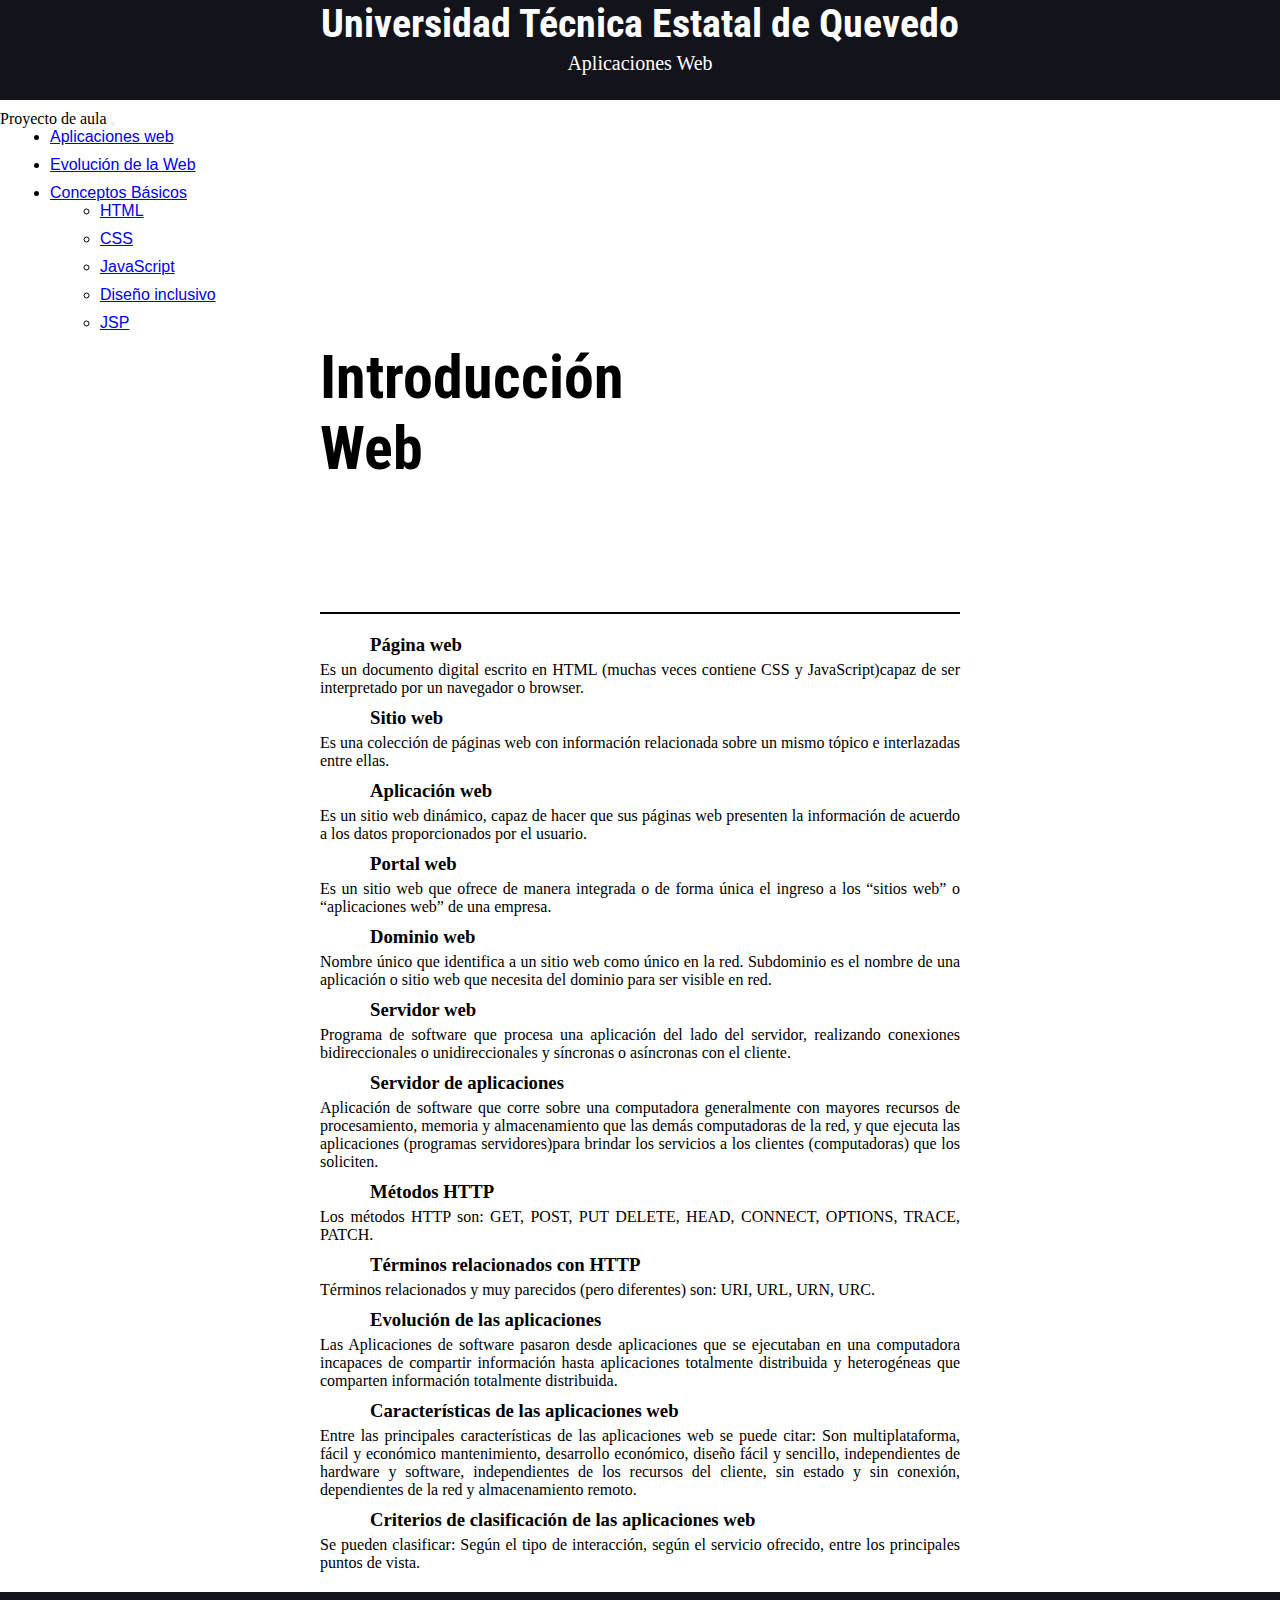
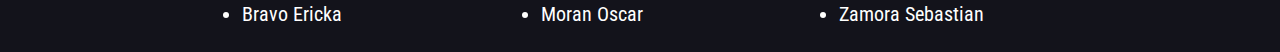
==== commit cca6d0b2: "final" ====
--- a/target/Proyecto_aula-1.0-SNAPSHOT/index.html
+++ b/target/Proyecto_aula-1.0-SNAPSHOT/index.html
@@ -51,7 +51,7 @@
                                 <ul class="dropdown-menu bg-dark" aria-labelledby="navbarDropdown">
                                     <li><a class="dropdown-item text-white" href="htmls/Chtml.html">HTML</a></li>
                                     <li><a class="dropdown-item text-white" href="htmls/css.html">CSS</a></li>
-                                    <li><a class="dropdown-item text-white" href="htmls/java.html">Java</a></li>
+                                    <li><a class="dropdown-item text-white" href="htmls/java.html">JavaScript</a></li>
                                     <li><a class="dropdown-item text-white" href="htmls/inclusivo.html">Diseño inclusivo</a></li>      
                                     <li><a class="dropdown-item text-white" href="htmls/jsp.html">JSP</a></li>   
                                 </ul>
--- a/target/Proyecto_aula-1.0-SNAPSHOT/css/index.css
+++ b/target/Proyecto_aula-1.0-SNAPSHOT/css/index.css
@@ -98,14 +98,7 @@
     border-radius: 2em;
     margin-left: auto;
 }
-.centrado{
-    margin:10px auto;
-    display:block;
-    margin-left: auto;
-    margin-right: auto;
-    height: 250px;
-    width: 200px;
-}
+
 .referencias-contenido{
     display: grid;
     grid-template-columns: 1fr 1fr;
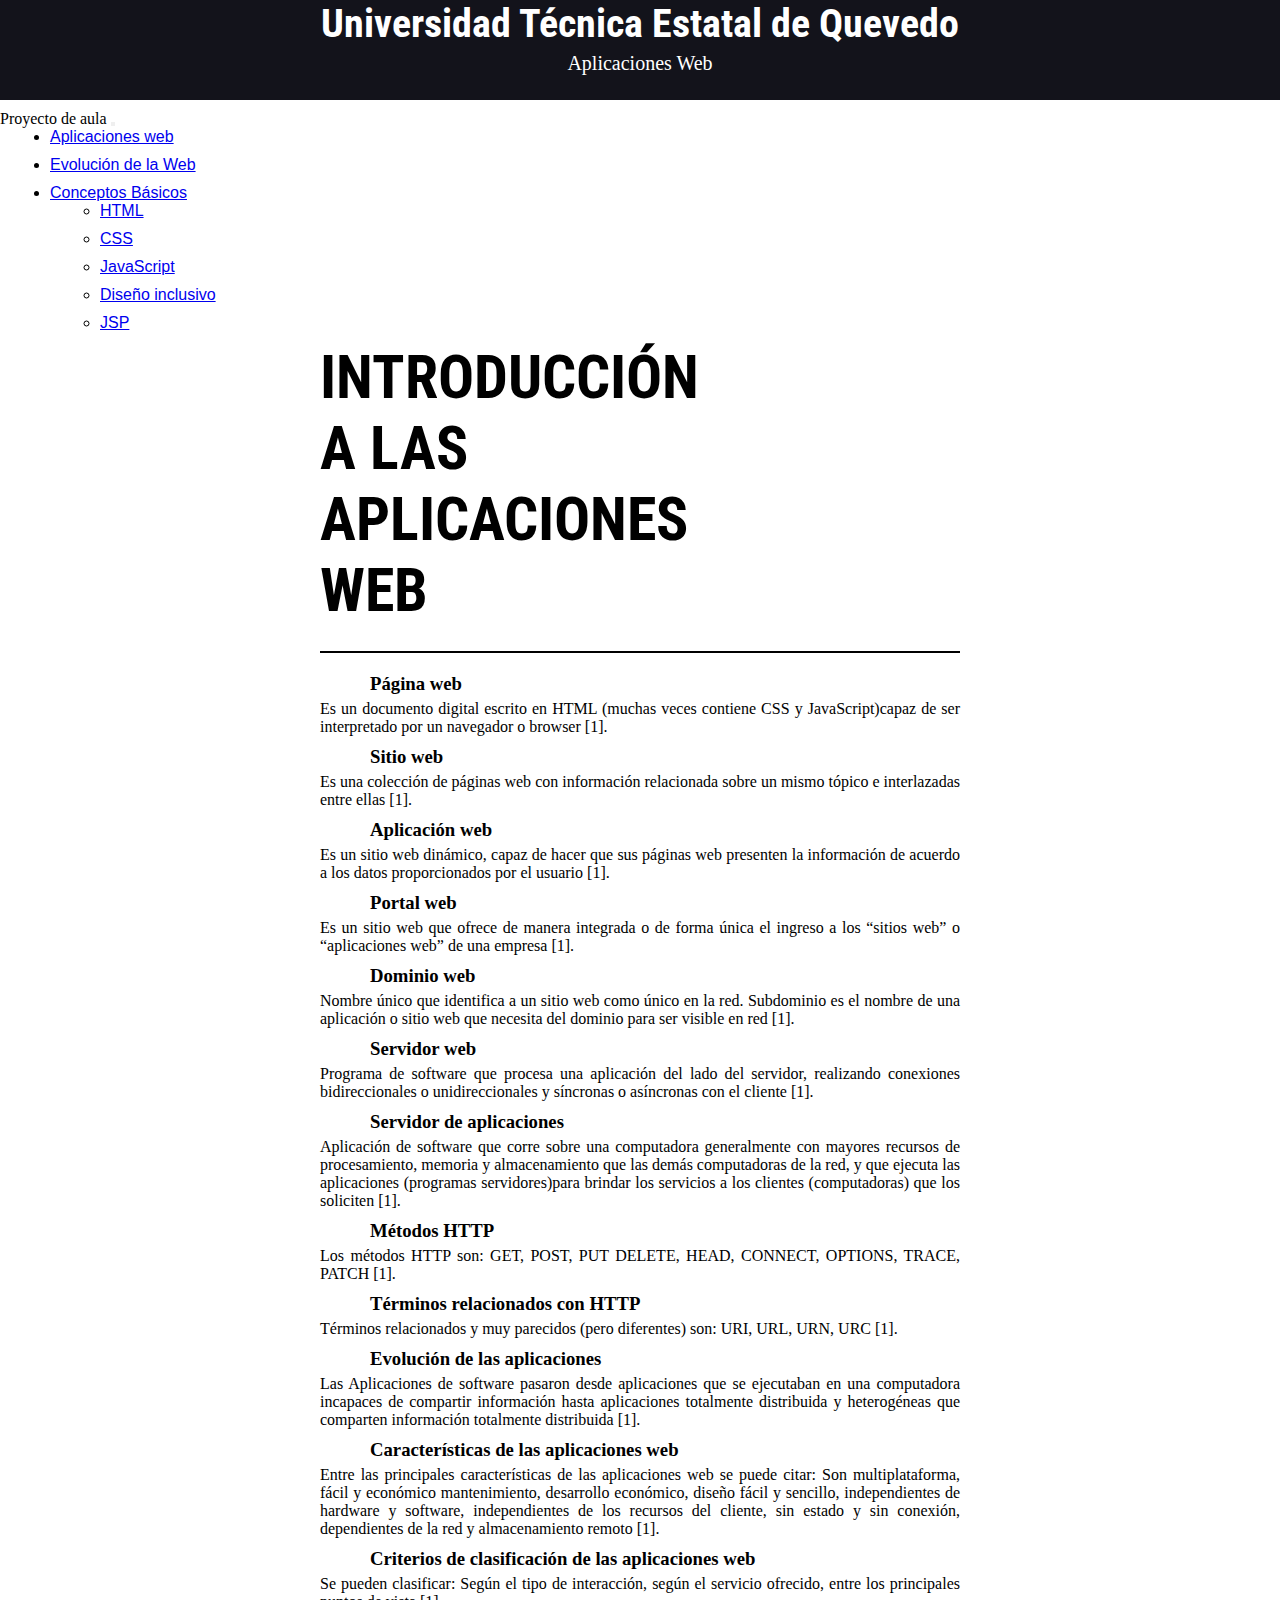
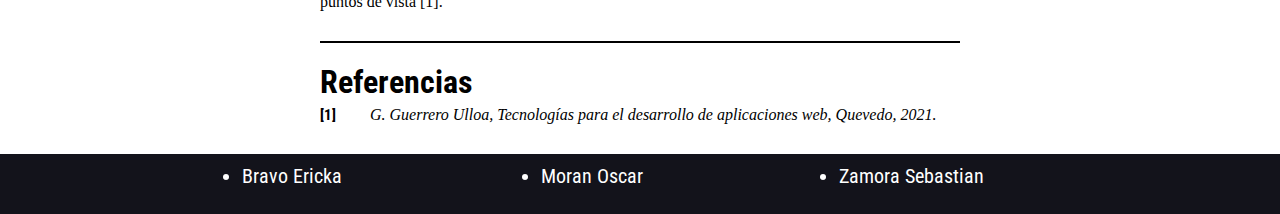
==== commit 94d87083: "actualizar" ====
--- a/target/Proyecto_aula-1.0-SNAPSHOT/index.html
+++ b/target/Proyecto_aula-1.0-SNAPSHOT/index.html
@@ -65,7 +65,7 @@
             <div class="material">
                 <div class="material-titulo">
                     <h1 id="titulo">
-                        Introducción Web
+                        INTRODUCCIÓN A LAS APLICACIONES WEB
                     </h1>
                     <img id="img-titulo" src="img/servicioweb.png" alt="">
                 </div>        
@@ -75,61 +75,73 @@
                     <div> 
                         <h3>Página web</h3>
                         <p>
-                            Es un documento digital escrito en HTML (muchas veces contiene CSS y JavaScript)capaz de ser interpretado por un navegador o browser.
+                            Es un documento digital escrito en HTML (muchas veces contiene CSS y JavaScript)capaz de ser interpretado por un navegador o browser [1].
                         </p>
 
                         <h3>Sitio web</h3>
                         <p> 
-                            Es una colección de páginas web con información relacionada sobre un mismo tópico e interlazadas entre ellas.
+                            Es una colección de páginas web con información relacionada sobre un mismo tópico e interlazadas entre ellas [1].
                         </p> 
                         <h3>Aplicación web</h3>
                         <p> 
-                            Es un sitio web dinámico, capaz de hacer que sus páginas web presenten la información de acuerdo a los datos proporcionados por el usuario.
+                            Es un sitio web dinámico, capaz de hacer que sus páginas web presenten la información de acuerdo a los datos proporcionados por el usuario [1].
                         </p> 
                         <h3>Portal web</h3>
                         <p> 
-                            Es un sitio web que ofrece de manera integrada o de forma única el ingreso a los “sitios web” o “aplicaciones web” de una empresa.
+                            Es un sitio web que ofrece de manera integrada o de forma única el ingreso a los “sitios web” o “aplicaciones web” de una empresa [1].
                         </p>  
                         <h3>Dominio web</h3>
                         <p>
-                            Nombre único que identifica a un sitio web como único en la red. Subdominio es el nombre de una aplicación o sitio web que necesita del dominio para ser visible en red.
+                            Nombre único que identifica a un sitio web como único en la red. Subdominio es el nombre de una aplicación o sitio web que necesita del dominio para ser visible en red [1].
                         </p>
 
                         <h3>Servidor web</h3>
                         <p> 
-                            Programa de software que procesa una aplicación del lado del servidor, realizando conexiones bidireccionales o unidireccionales y síncronas o asíncronas con el cliente.
+                            Programa de software que procesa una aplicación del lado del servidor, realizando conexiones bidireccionales o unidireccionales y síncronas o asíncronas con el cliente [1].
                         </p>    
                         <h3>Servidor de aplicaciones</h3>
                         <p>
-                            Aplicación de software que corre sobre una computadora generalmente con mayores recursos de procesamiento, memoria y almacenamiento que las demás computadoras de la red, y que ejecuta las aplicaciones (programas servidores)para brindar los servicios a los clientes (computadoras) que los soliciten.
+                            Aplicación de software que corre sobre una computadora generalmente con mayores recursos de procesamiento, memoria y almacenamiento que las demás computadoras de la red, y que ejecuta las aplicaciones (programas servidores)para brindar los servicios a los clientes (computadoras) que los soliciten [1].
                         </p> 
                     </div>
                     <div>
 
                         <h3>Métodos HTTP</h3>
                         <p>
-                            Los métodos HTTP son: GET, POST, PUT DELETE, HEAD, CONNECT, OPTIONS, TRACE, PATCH.
+                            Los métodos HTTP son: GET, POST, PUT DELETE, HEAD, CONNECT, OPTIONS, TRACE, PATCH [1].
                         </p>
                         <h3>Términos relacionados con HTTP</h3>
                         <p>
-                            Términos relacionados y muy parecidos (pero diferentes) son: URI, URL, URN, URC.
+                            Términos relacionados y muy parecidos (pero diferentes) son: URI, URL, URN, URC [1].
                         </p>
                         <h3>Evolución de las aplicaciones</h3>
                         <p>
-                            Las Aplicaciones de software pasaron desde aplicaciones que se ejecutaban en una computadora incapaces de compartir información hasta aplicaciones totalmente distribuida y heterogéneas que comparten información totalmente distribuida.
+                            Las Aplicaciones de software pasaron desde aplicaciones que se ejecutaban en una computadora incapaces de compartir información hasta aplicaciones totalmente distribuida y heterogéneas que comparten información totalmente distribuida [1].
                         </p>
                         <h3>Características de las aplicaciones web</h3>
                         <p>
-                            Entre las principales características de las aplicaciones web se puede citar: Son multiplataforma, fácil y económico mantenimiento, desarrollo económico, diseño fácil y sencillo, independientes de hardware y software, independientes de los recursos del cliente, sin estado y sin conexión, dependientes de la red y almacenamiento remoto.
+                            Entre las principales características de las aplicaciones web se puede citar: Son multiplataforma, fácil y económico mantenimiento, desarrollo económico, diseño fácil y sencillo, independientes de hardware y software, independientes de los recursos del cliente, sin estado y sin conexión, dependientes de la red y almacenamiento remoto [1].
                         </p>
                         <h3>Criterios de clasificación de las aplicaciones web</h3>
                         <p>
-                            Se pueden clasificar: Según el tipo de interacción, según el servicio ofrecido, entre los principales puntos de vista.
+                            Se pueden clasificar: Según el tipo de interacción, según el servicio ofrecido, entre los principales puntos de vista  [1].
                         </p>
                     </div>
                 </div> 
+                <!-- SEPARADOR -->
+                <hr size="3px" color="black">
+                <div class="material-referencias">
+                    <h1 class="titulo">Referencias</h1>
+                    <div class="referencias-contenido">
+                        <h2>[1]</h2>
+                        <p>
+                            G. Guerrero Ulloa, Tecnologías para el desarrollo de aplicaciones web, Quevedo, 2021. 
+                        </p>
+                    </div>
+                </div>
             </div>
         </section>
+
         <footer>
             <div class="footer">
                 <ul class="footer-estudiantes">                        
--- a/target/Proyecto_aula-1.0-SNAPSHOT/css/index.css
+++ b/target/Proyecto_aula-1.0-SNAPSHOT/css/index.css
@@ -100,7 +100,7 @@
 }
 
 .referencias-contenido{
-    display: grid;
+    display: -webkit-inline-box;
     grid-template-columns: 1fr 1fr;
 }
 
@@ -111,7 +111,7 @@
 
 .referencias-contenido p{
     font-style: italic;
-    margin-bottom: 25px;
+    margin-bottom: 20px;
 }
 
 /* DIV - FOOTER */
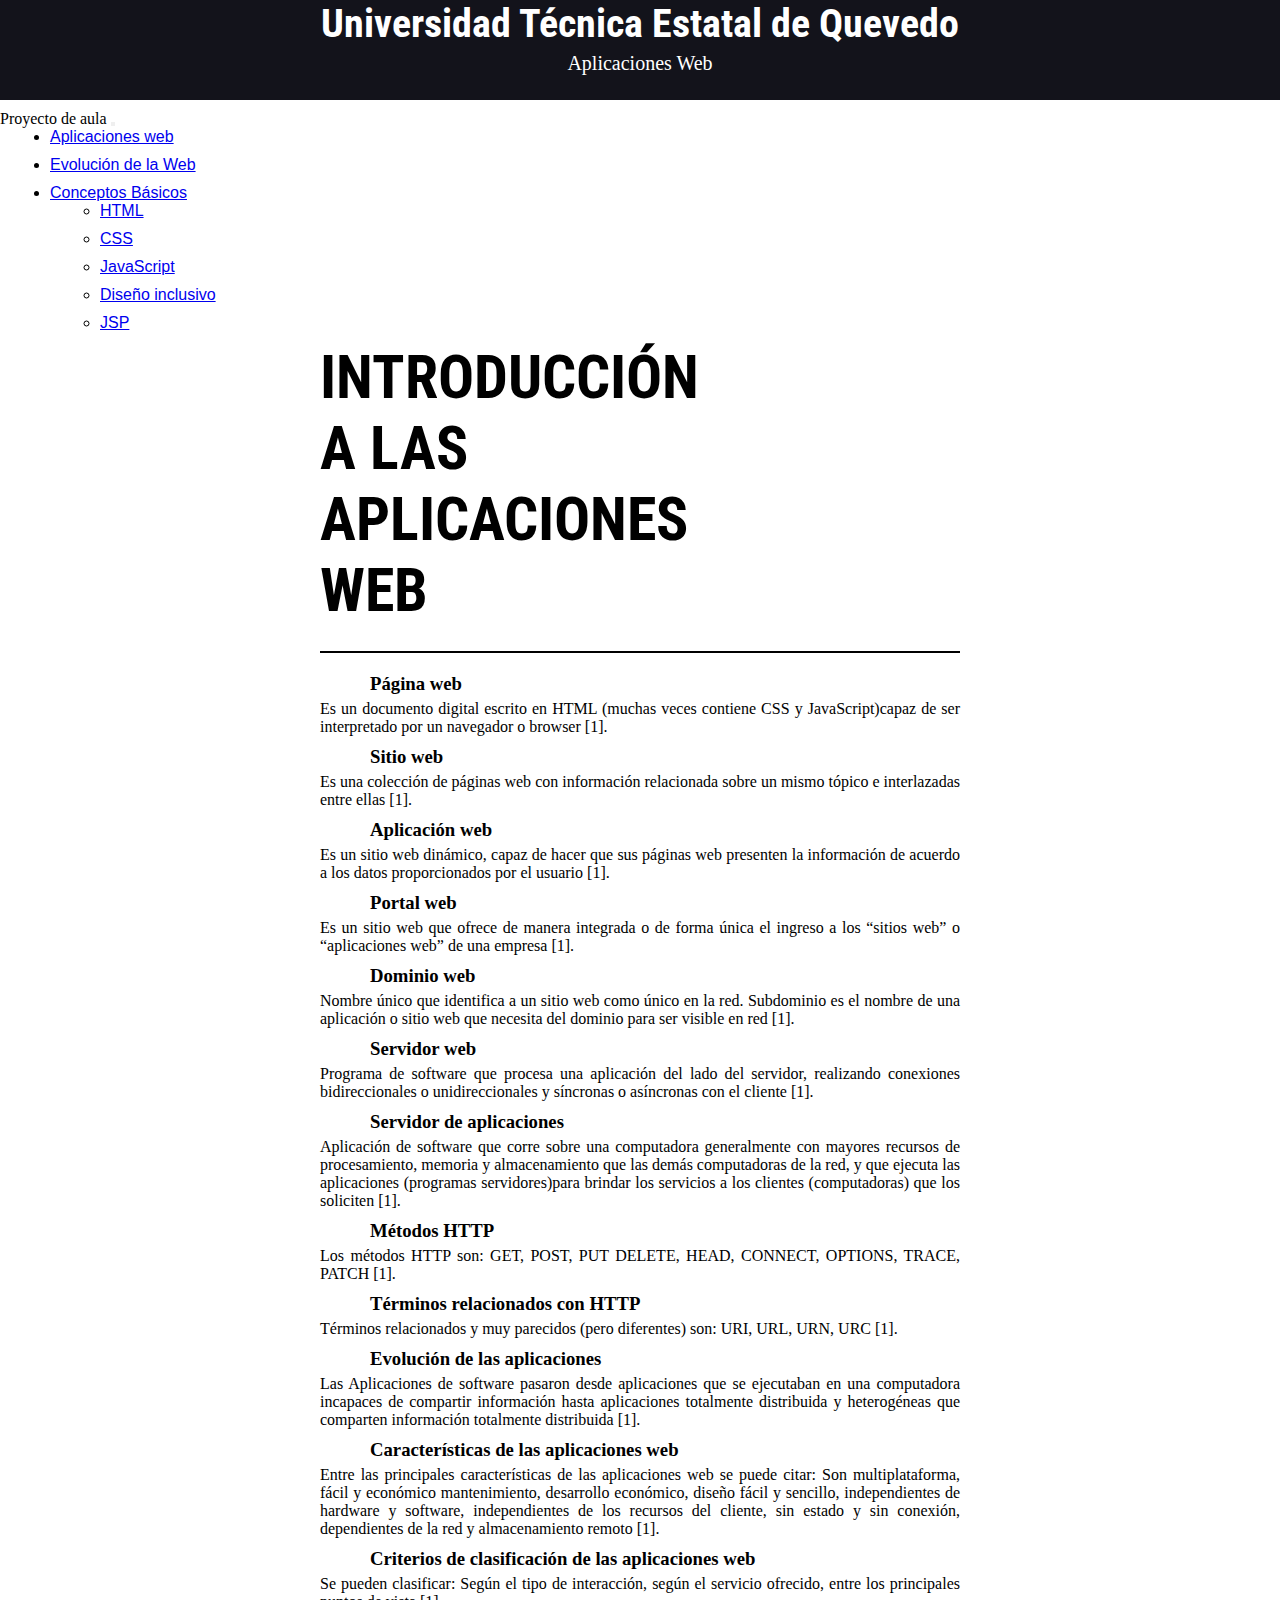
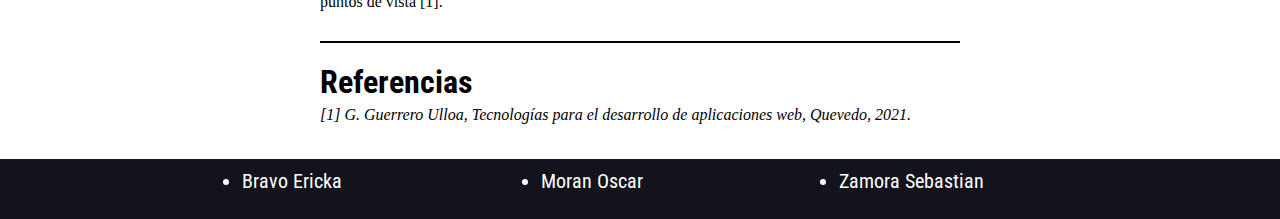
==== commit 03823f05: "versionn 2.4" ====
--- a/target/Proyecto_aula-1.0-SNAPSHOT/index.html
+++ b/target/Proyecto_aula-1.0-SNAPSHOT/index.html
@@ -133,9 +133,8 @@
                 <div class="material-referencias">
                     <h1 class="titulo">Referencias</h1>
                     <div class="referencias-contenido">
-                        <h2>[1]</h2>
-                        <p>
-                            G. Guerrero Ulloa, Tecnologías para el desarrollo de aplicaciones web, Quevedo, 2021. 
+                        <p class="numbb">
+                            [1]  G. Guerrero Ulloa, Tecnologías para el desarrollo de aplicaciones web, Quevedo, 2021. 
                         </p>
                     </div>
                 </div>
--- a/target/Proyecto_aula-1.0-SNAPSHOT/css/index.css
+++ b/target/Proyecto_aula-1.0-SNAPSHOT/css/index.css
@@ -99,10 +99,6 @@
     margin-left: auto;
 }
 
-.referencias-contenido{
-    display: -webkit-inline-box;
-    grid-template-columns: 1fr 1fr;
-}
 
 .referencias-contenido h2{
     font-size: 15px;
@@ -111,9 +107,8 @@
 
 .referencias-contenido p{
     font-style: italic;
-    margin-bottom: 20px;
+    margin-bottom: 25px;
 }
-
 /* DIV - FOOTER */
 .footer{
     height: 60px;
@@ -135,3 +130,5 @@
     color: #fff;
     font-family: 'Roboto Condensed', sans-serif;   
 }
+.numbb{
+}
